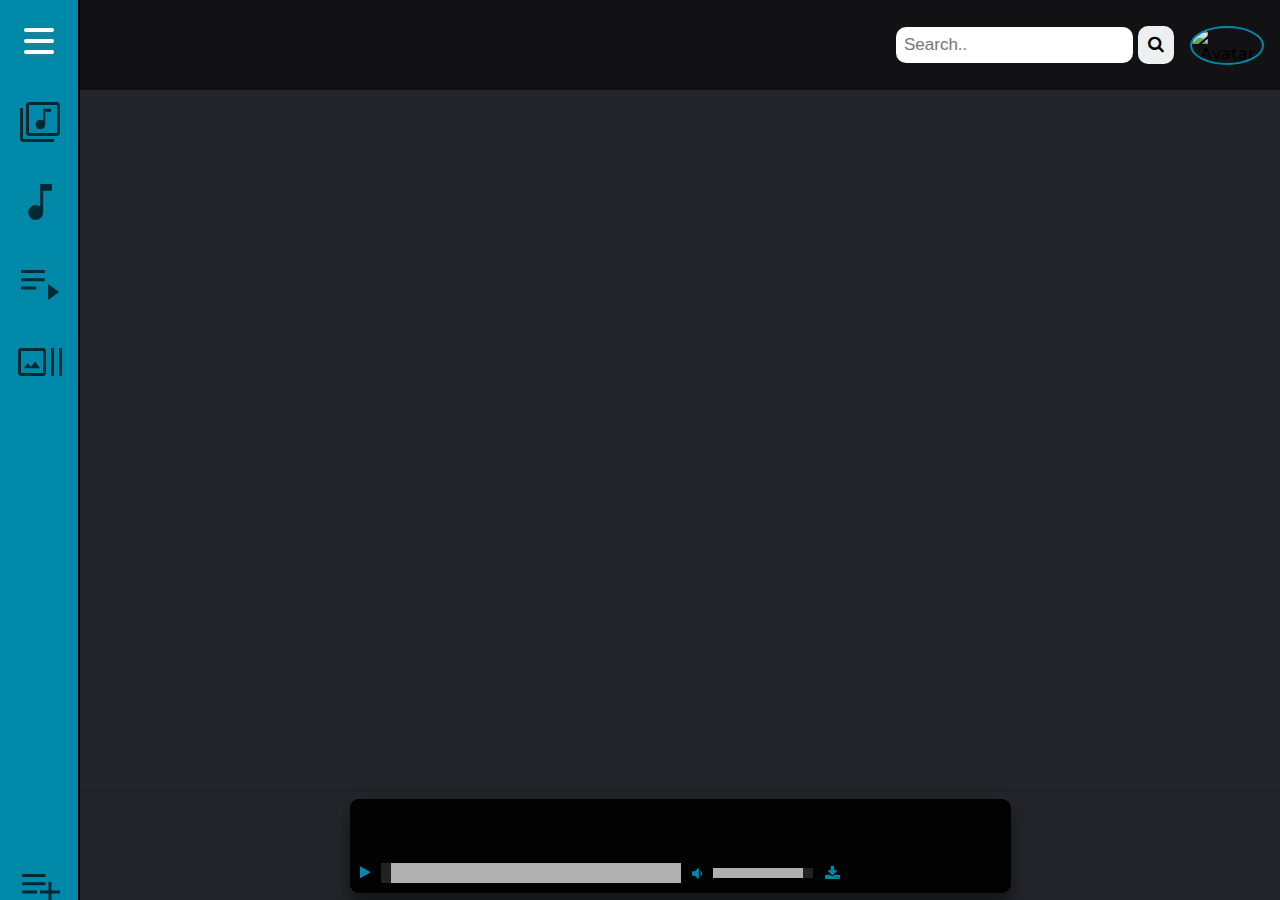
==== index.html @ ca450465 "Beta Version 0.1" ====
<!DOCTYPE html>
<html lang="en">
<head>
    <meta charset="UTF-8">
    <meta http-equiv="X-UA-Compatible" content="IE=edge">
    <meta name="viewport" content="width=device-width, initial-scale=1.0">
    <link rel="stylesheet" href="https://cdnjs.cloudflare.com/ajax/libs/font-awesome/4.7.0/css/font-awesome.min.css">
    <!-- <link href="https://fonts.googleapis.com/icon?family=Material+Icons"rel="stylesheet"> -->
    <link rel="stylesheet" href="https://fonts.googleapis.com/css2?family=Material+Symbols+Outlined:opsz,wght,FILL,GRAD@48,400,0,0" />
    <link rel="stylesheet" href="scss/player.css">
    <link rel="stylesheet" href="css/album.css">
    <link rel="stylesheet" href="css/playlist.css">
    <link rel="stylesheet" href="css/track.css">
    <link rel="stylesheet" href="css/form.css">
    <link rel="stylesheet" href="css/style.css">
    
    <title>Document</title>
    <script src="https://code.jquery.com/jquery-3.6.0.min.js"></script> 
    <script src="//ajax.googleapis.com/ajax/libs/jquery/2.0.3/jquery.min.js"></script>
</head>
<body>
    <header>
        <div class="search-container">
            <form action="" class="search-bar">
                <input type="text" placeholder="Search.." name="search" id="search">
                <button id="search_tracks" type="submit"><i class="fa fa-search"></i></button>
            </form>
        </div>
        
        <!-- </nav> -->
        <div class="avatar-munu">
            <img src="./img/cyberpank.jpg" alt="Avatar" class="avatar">
            
            <div class="dropdown-content">
                <a href="./html/login.html">Login</a>
                <a href="./html/sign_in.html">Sing In</a>
            </div>
              
            
        </div>
        
    </header>
    <nav class="navbar-vrt" id="navbar-width">
        <ul class="navbar-vrt-nav">
            <div class="menu-btn">
                <div class="menu-btn__burger"></div>
            </div>
           
            <li class="nav-item" id="album">
                <a href="#" class="nav-link">
                    <svg 
                    xmlns="http://www.w3.org/2000/svg" 
                    height="48" width="48">
                    <path
                    fill="currentColor" 
                    d="M24.3 31.35q2.05 0 3.5-1.425 1.45-1.425 1.45-3.475v-12.6h5.8v-3h-7.8V22.7q-.55-.45-1.325-.7-.775-.25-1.625-.25-1.95 0-3.3 1.375-1.35 1.375-1.35 3.325 0 2 1.35 3.45 1.35 1.45 3.3 1.45ZM13 38q-1.2 0-2.1-.9-.9-.9-.9-2.1V7q0-1.2.9-2.1.9-.9 2.1-.9h28q1.2 0 2.1.9.9.9.9 2.1v28q0 1.2-.9 2.1-.9.9-2.1.9Zm0-3h28V7H13v28Zm-6 9q-1.2 0-2.1-.9Q4 42.2 4 41V10h3v31h31v3Zm6-37v28V7Z"/>
                    </svg>
                    <span class="link-text">Albums</span> 
                </a>
            </li> 
            <li class="nav-item" id="track">
                <a href="#" class="nav-link">
                    <svg 
                    xmlns="http://www.w3.org/2000/svg" 
                    height="48" 
                    width="48">
                    <path fill="currentColor" d="M19.65 42q-3.15 0-5.325-2.175Q12.15 37.65 12.15 34.5q0-3.15 2.175-5.325Q16.5 27 19.65 27q1.4 0 2.525.4t1.975 1.1V6h11.7v6.75h-8.7V34.5q0 3.15-2.175 5.325Q22.8 42 19.65 42Z"/>
                    </svg>
                    <span class="link-text">Tracks</span>
                </a>
            </li>
            <li class="nav-item" id="playlist">
                <a href="#" class="nav-link">
                    
                    <svg xmlns="http://www.w3.org/2000/svg" height="48" width="48">
                    <path fill="currentColor" d="M5 31.5v-3h15.3v3Zm0-8.25v-3h23.65v3ZM5 15v-3h23.65v3Zm27.1 27V25.9L43 33.95Z"/></svg> 
             
                    <span class="link-text">Playlists</span>
                
                </a>
            </li>
            <li class="nav-item" id="genre">
                <a href="#" class="nav-link">
                    <svg 
                    xmlns="http://www.w3.org/2000/svg" 
                    height="48"
                     width="48">
                     <path
                     fill="currentColor" 
                     d="M5 38q-1.2 0-2.1-.9Q2 36.2 2 35V13q0-1.2.9-2.1.9-.9 2.1-.9h22q1.2 0 2.1.9.9.9.9 2.1v22q0 1.2-.9 2.1-.9.9-2.1.9Zm0-3h22V13H5v22Zm2.8-4.85h16.25l-5-6.65L14.8 29l-3-4.1ZM35 38V10h3v28Zm8 0V10h3v28ZM5 35V13v22Z"/>
                    </svg>
                    <span class="link-text">Genres</span>
                </a>
            </li>
            <li class="item-option">
                <div class="content-option">
                      
                    <span class="material-symbols-outlined" id="albumForm"> 
                        library_music
                     </span>
                     <span class="material-symbols-outlined" id="trackForm">
                        music_note
                     </span>
                     <span class="material-symbols-outlined" id="playlistForm">
                         playlist_play
                     </span>
                     <span class="material-symbols-outlined" id="genresForm">
                        art_track
                    </span>
                     
                 </div>
            </li>
            <li class="nav-item">
                <div class="option-content-mobile">
                    <span class="material-symbols-outlined" id="albumFormMobile">
                        library_music
                     </span>
                     <span class="material-symbols-outlined" id="trackFormMobile">
                        music_note
                     </span>
                     <span class="material-symbols-outlined" id="playlistFormMobile">
                         playlist_play
                     </span>
                     <span class="material-symbols-outlined" id="genresFormMobile">
                        art_track
                    </span>
                </div>
                <a href="#" class="nav-link nav-link-last">
                    <svg class="option-btn" id="option" xmlns="http://www.w3.org/2000/svg" height="48" width="48">
                    <path fill="currentColor"
                    d="M6 31.5v-3h15v3Zm0-8.25v-3h23.5v3ZM6 15v-3h23.5v3Zm26.5 25v-8.5H24v-3h8.5V20h3v8.5H44v3h-8.5V40Z"/>
                    </svg>
                   
                     <span class="link-text">add yours</span> 
                </a>
            </li>
        </ul>
    </nav>

    <main id="main">
        <div id="contents" style="width: 100%; height: 100%"></div> 
    </main>


    <footer>
        <div class="cover-footer">
            <img src="./img/cyberpank.jpg" alt="" class="cover">
        </div>
        <div class="test">
            <audio controls id="audio">
                <source src="" type="audio/mpeg" id="source">
            <!-- Your browser does not support the audio element. -->
            </audio>
            <div class="audio-player">
                <canvas height="50" width="480"></canvas>
                <div class="controls">
                    <button class="play-pause"><i class="fa fa-play"></i>
                        <!-- play_arrow -->
                        
                    </button>
                    <input type="range" class="seekbar"></input>
                    <i class="fa fa-volume-down white"></i>
                    <input type="range" class="volume"></input>
                    <i class="fa fa-download white"></i>
                </div>
            </div>
            <div class="name-album-text">
                <ul>
                    <li id="scroll-text">
                        Track Name <br>
                        Track Album sdfsd
                    </li>
                </ul>
                  
            </div>
          
        </div> 
        
    </footer>
    <script src="./js/track.js"></script>
    <script src="./js/player.js"></script>
    <script src="./js/album.js"></script>
    <script src="./js/genres.js"></script>
    <script src="./index.js"></script> 
</body>
</html>
---- scss/player.css ----
.cover-footer {
  width: 98px;
  height: 96px;
  margin-right: 1rem;
  display: flex;
  justify-content: center;
  align-items: center;
  display: none;
}

.test {
  display: flex;
  justify-content: center;

  align-items: center;
  background: #020202;
  border-radius: 9px;
  box-shadow: 0 14px 28px rgba(0, 0, 0, 0.25), 0 10px 10px rgba(0, 0, 0, 0.22);
}

footer  span {
  font-size: 20px;
  color: white;
  background: #020202;
  /* height: 98px; */


}
.cover-footer .cover {
  width: 100%;
  height: 100%;
  border-radius: 9px;
  border: 2px solid rgba(146, 146, 148, 0.7);
}

.seekbar {
  -webkit-appearance: none;
  width: 300px;
  background: transparent;
}

.seekbar::-webkit-slider-thumb {
  -webkit-appearance: none;
}

.seekbar:focus {
  outline: none;
}

.seekbar::-webkit-slider-thumb {
  -webkit-appearance: none;
  height: 20px;
  width: 10px;
  background: #222;
  cursor: pointer;
}

.seekbar::-moz-range-thumb {
  height: 20px;
  width: 10px;
  background: #222;
  cursor: pointer;
}

.seekbar::-webkit-slider-runnable-track {
  height: 20px;
  width: 100%;
  background: #B0B0B0;
  cursor: pointer;
}

.seekbar:focus::-webkit-slider-runnable-track {
  background: #B0B0B0;
}

.seekbar::-moz-range-track {
  height: 20px;
  width: 100%;
  background: #B0B0B0;
  cursor: pointer;
}

.volume {
  -webkit-appearance: none;
  width: 100px;
  background: transparent;
}

.volume::-webkit-slider-thumb {
  -webkit-appearance: none;
}

.volume:focus {
  outline: none;
}

.volume::-webkit-slider-thumb {
  -webkit-appearance: none;
  height: 10px;
  width: 10px;
  background: #222;
  cursor: pointer;
}

.volume::-moz-range-thumb {
  height: 10px;
  width: 10px;
  background: #222;
  cursor: pointer;
}

.volume::-webkit-slider-runnable-track {
  width: 100%;
  height: 10px;
  cursor: pointer;
  background: #B0B0B0;
}

.volume:focus::-webkit-slider-runnable-track {
  background: #B0B0B0;
}

.volume::-moz-range-track {
  width: 100%;
  height: 10px;
  cursor: pointer;
  background: rgb(0, 136, 169);
}

audio {
  display: none;
}

.play-pause {
  border: none;
  background: transparent;
  color: rgb(0, 136, 169);
  outline: none;
  cursor: pointer;
  display: inline-flex;
  align-items: center;
  justify-content: center;
}

.controls {
  width: 480px;
  display: flex;
  flex-direction: row;
  align-items: center;
  justify-content: space-between;
}

.audio-player {
  background: #020202;
  padding: 10px;
  border-radius: 9px; 
  /* box-shadow: 0 14px 28px rgba(0, 0, 0, 0.25), 0 10px 10px rgba(0, 0, 0, 0.22);  */
}
.white {
  color: rgb(0, 136, 169);
  cursor: pointer;
}

.name-album-text {
  text-align: center;
  color: white;
}
.name-album-text ul {
  list-style: none;
  text-align: center;
  overflow: hidden;
}
#scroll-text {
  padding: 5px;
  text-shadow: 2px 2px 4px rgb(0, 136, 169);
  /* max-width: 150px;
  white-space: nowrap; */
   /* text-shadow: 2px 2px 4px rgba(255, 255, 255, 0.5);  */

  /* animation properties */
  -moz-transform: translateX(100%);
  -webkit-transform: translateX(100%);
  transform: translateX(100%);
  
  -moz-animation: my-animation 13s linear infinite;
  -webkit-animation: my-animation 13s linear infinite;
  animation: my-animation 13s linear infinite;
}

/* for Firefox */
@-moz-keyframes my-animation {
  from { -moz-transform: translateX(100%); }
  to { -moz-transform: translateX(-100%); }
}

/* for Chrome */
@-webkit-keyframes my-animation {
  from { -webkit-transform: translateX(100%); }
  to { -webkit-transform: translateX(-100%); }
}

@keyframes my-animation {
  from {
    -moz-transform: translateX(100%);
    -webkit-transform: translateX(100%);
    transform: translateX(100%);
  }
  to {
    -moz-transform: translateX(-100%);
    -webkit-transform: translateX(-100%);
    transform: translateX(-100%);
  }
}
---- css/album.css ----
/**************************** flip card container - album **********************************/
.album-main-container {
    display: flex;
    flex-wrap: wrap;
    align-items: center;
    justify-content: center;
    width: 100%;
    height: 100%;
}
.maincontainer {
    position: relative;
    width: 400px;
    /* max-width: 300px; */
    height: 550px;
    margin: 1rem;
    

}

.thecard{
    position: absolute;
    width: 100%;
    height: 100%;
    transform-style: preserve-3d;
    transition: all 0.5s ease;
   

}
.thecard-rotate {
    transform: rotateY(180deg);
}

.thefront {
    position: absolute;
    width: 100%;
    height: 100%;
    /* padding: 8px; */
    backface-visibility: hidden;
    /* background: var(--text-primary); */
    background: rgba(0, 0, 0, 0.5);
    color: #333;
    text-align: center;
    border-radius: 20px;
    font-size: 18px;
    color: var(--text-primary);
}
.thefront ul {
    padding: 0;
    margin: 0;
    height: 47%;
    list-style: none;
    display: flex;
    flex-direction: column;
    align-items: center;
    justify-content: space-around;

}

.thefront .name {padding: 10px;}

.thefront > img {
    width: 100%;
    border-radius: 12px;
    height: 277px;
    object-fit: cover;
    border-bottom-left-radius: 0;
    border-bottom-right-radius: 0;
}
.thefront button {
    border: 0px;
    border-radius: 10px;
    background: #0077ff;
    font-size: 1rem;
    padding: 10px;
    cursor: pointer;
    color: #e0efff;  
}



.theback .btn-container {
    display: flex;
    justify-content: center;
    align-items: center;
    height: 11%;
    border-top: 2px solid rgba(0, 0, 0, 0.1);
    /* background: var(--text-primary); */
   
}
.theback button {
    display: block;
    border: 0;
    border-radius: 10px;
    background: #0077ff;
    font-size: 17px;
    padding: 10px;
    cursor: pointer;
    /* color: #e0efff; */
    color: var(--text-primary);
  
  
    
}

.theback {
    position: absolute;
    width: 100%;
    height: 100%;
    backface-visibility: hidden;
    /* background: #fafafa; */
    background-color: rgba(0, 0, 0, 0.7);
    /* color: #333; */
    transform: rotateY(180deg);
    /* text-align: center; */
    border-radius: 20px; 
    font-size: 1rem;

}


.card_flip {
    position: absolute;
    /* background-color: rgba(0, 0, 0, 0.8); */
    width: 100%;
    height: 100%;
    
    /* border-radius: 2px; */
  
    /* border: 3px solid rgba(0, 0, 0, 0.5); */
    
}
.card_flip ul {
    list-style: none;
    /* color: #000000; */
    height: 89%;
    overflow-y: scroll;
    
}

.card_flip > ul > li {
    display: flex; 
    justify-content: space-evenly;
    align-items: center;
    width: 100%;
    padding: 10px;
    cursor: pointer;
 
    
   
}
.tag-album {
    /* width: 1rem;
    max-height: 5px; */
    padding: 4px 8px;
    border: 1px solid #0077ff; 
    border-radius: 50px;
    font-size: 12px;
    font-weight: 600;
    color: #0077ff;
}
#search_album:hover {
   
    outline: 0px; 
}
#btn-album-search{
    background-color: #0077ff;
}

.card_flip > ul > li:hover {
    /* filter: grayscale(0%) opacity(1); */
    /* background: var(--bg-primary);
    color: var(--text-primary); */
    background: rgba(0, 0, 0, 0.2);
}

.card_flip > ul > li > span {
    margin-left: 2rem;
    width: 210px;
    white-space: nowrap;
    text-overflow: ellipsis;
    overflow: hidden; 
}
.card_flip ul::-webkit-scrollbar{
    width:0.35rem;
    height: 2em;
    /* height: 50px; */
    margin-right: 10px;
}

.card_flip ul::-webkit-scrollbar-button{
    height: 12px;
}

.card_flip ul::-webkit-scrollbar-thumb{
    box-shadow: inset 0 0 5px rgba(0, 0, 0, 0.5);
    background:  #0077ff;
    border-radius: 10px;
}
.card_flip ul::-webkit-scrollbar-track{
    background: rgba(0, 0, 0, 0.5);
    border-radius: 10px;
    /* height: 100px; */
}

/* @media only screen and (max-width: 700px) {
    .album-main-container {justify-content: center;}

}
 */
---- css/playlist.css ----
.playlist {
    width: 100%;
    height: 100%; 
    display: flex;
    flex-direction: column;
    justify-content: center; 
    align-items: center;
}
#playlist-main{
    display: flex;
    align-items: center;
    justify-content: center;
    flex-wrap: wrap;
    width: 100%;
    height: 100%;
}
#select_genre{
    display: none;
}
.option-genre{
   
    font-size: 1rem;
    color: rgba(0, 0, 0, 0.7);
    background-color: white;
    border: 0;
    padding: 8px 16px;
}
/* .option-genre:hover{
   background-color: rgba(0, 0, 0, 0.5);
} */
.main-item {
    width: 300px;
    height: 400px;
    border-radius: 10px;
    text-align: center;
    margin: 2rem;
    cursor: pointer;
}
.main-item > img {
    width: 100%;
    height: 100%;
    border-radius: 10px;
    object-fit: cover;
}
.main-item > span {
    font-size: 20px;
}
.main-item > a {
    display: none;
}
.container-playlist {
    /* margin-top: 3rem; */
    text-align: center;
    width: 100%;
    height: 87%;
   
}

.playlist-content {
    margin-top: 1rem;
    border-radius: 10px;
    width: 100%;
    height: 100%; 
    display: flex;
    justify-content: center;

}
.container-playlist .playlist-name {
    font-size: 2rem;
    color: #0077ff;
}

.playlist-cover {
    width: 50px;
    height: 50px;
    margin-right: 5rem;
    /* background: url("/img/cyberpank.jpg") center center/cover no-repeat;  */
}
 .playlist-cover img {
    /* padding: 10px; */
    width: 100%;
    height: 100%;
    /* border-radius: 10px; */
}
.li-cov-icon {
     /* display: inline; 
    height: 50px;
    width: 100px; */
    display:flex;
    align-items:center;
    justify-content:center;
}  


.playlist-item {
    
    /* width: 400px;
    height: 400px; */
    width: 100%;
    height: 100%;
    border-radius: 4px;  
    background-color:  rgba(0, 0, 0, 0.7); 
} 

.playlist-item > ul {
    
    list-style: none;
    overflow-y: scroll;
    width: 100%;
    height: 100%;
    text-align: center;  
}

.playlist-item > ul > li {
    /* display: block; */
    display: flex;
    justify-content: space-evenly;
    align-items: center;    
    padding: 10px;
    width: 100%; 
    cursor: pointer;
}

.playlist-item > ul > li:hover { background: rgba(0, 0, 0, 0.2);}
.playlist-item > ul > li > span {
    margin-left: 1rem;
    width: 300px;
    white-space: nowrap;
    text-overflow: ellipsis;
    overflow: hidden;   
}

.playlist-item > ul > li > i {margin-left: 3rem;}


.playlist-item > ul::-webkit-scrollbar{
    width:0.35rem;
    margin-right: 10px;
}

.playlist-item > ul::-webkit-scrollbar-thumb{
    box-shadow: inset 0 0 5px rgba(0, 0, 0, 0.5); 
    background: #0077ff;
    border-radius: 10px;
}
.playlist-item > ul::-webkit-scrollbar-track{
    background: rgba(0, 0, 0, 0.5);
    border-radius: 10px;
}
.select {
    position: relative;
    min-width: 300px;
  }
  .select svg {
    position: absolute;
    right: 12px;
    top: calc(50% - 3px);
    width: 10px;
    height: 6px;
    stroke-width: 2px;
    stroke: #9098a9;
    fill: none;
    stroke-linecap: round;
    stroke-linejoin: round;
    pointer-events: none;
  }
  .select select {
    -webkit-appearance: none;
    padding: 7px 40px 7px 12px;
    width: 100%;
    border: 1px solid #e8eaed;
    border-radius: 5px;
    background: #fff;
    box-shadow: 0 1px 3px -2px #9098a9;
    cursor: pointer;
    font-family: inherit;
    font-size: 16px;
    transition: all 150ms ease;
  }
  .select select:required:invalid {
    color: #5a667f;
    margin-bottom: 5px;
  }
  .select select option {
    color: #223254;
  }
  .select select option[value=""][disabled] {
    display: none;
  }
  .select select:focus {
    outline: none;
    border-color: #07f;
    box-shadow: 0 0 0 2px rgba(0,119,255,0.2);
  }
  .select select:hover + svg {
    stroke: #07f;
  }
  .sprites {
    position: absolute;
    width: 0;
    height: 0;
    pointer-events: none;
    user-select: none;
  }
@media only screen and (max-width: 845px) {
    #playlist-main{justify-content: center;}
    .playlist-item > ul > li > span { width: 250px;}
    .playlist-item{width: 95%;}
    .playlist-cover{margin-right: 2rem;} 
    .playlist-item > ul > li > i {margin-left: 2rem;}  
} 
/* @media only screen and (max-width: 1352px) {
    /* .container-playlist {
        width: 1000px;
        height: 640px;
    }   
} */
---- css/track.css ----
/****************** track list  ******************/
#track-main {
  width: 100%;
  height: 100%;
  display: flex;
  flex-wrap: wrap;
  margin-left: 1rem;
  margin-top: 1rem;
  /* justify-content: space-around; */
}
#container-track {
    width: 300px;
    /* height: 250px; */
    max-width: 300px;
    
    /* Center the container in middle on horizontal axis */
     /* margin-top: 0.5rem;
    margin-right: 0.5rem;  */
    padding: 1rem;
    
    
  }
.container {
    width: 300px;
    max-width: 300px;
    /* max-height: 331px; */
    /* Center the container in middle on horizontal axis */
    margin: 1rem;
    /* background: rgba(0, 0, 0, 0.5); */
  }
.card {
    /* Change background color */
    max-height: 331px;
    background-color: rgba(0, 0, 0, 0.7);
    border-radius: 12px;
    text-align: center;
    box-shadow: 0 4px 8px 0 rgba(0, 0, 0, 0.12), 0 6px 20px 0 rgba(0, 0, 0, 0.19);
  }

.card img {
    width: 100%;
    border-radius: 12px;
    height: 214px;
    object-fit: cover;
    border-bottom-left-radius: 0;
    border-bottom-right-radius: 0;
}

/* Style div elements that have class equal to tag */
.tag {
    display: block;
    overflow: hidden;
    width: 268;
    white-space: nowrap;
    text-overflow: ellipsis;
    /* width: 1rem;
    max-height: 5px; */
    padding: 4px 8px;
    /* border: 1px solid #0077ff; */
    border-radius: 50px;
    font-size: 12px;
    font-weight: 600;
    color: #0077ff;
}
  /* Style button element */
  .card ul {
    list-style: none;
    margin: 0;
    padding: 0;
    display: flex;
    justify-content: center;
    align-items: center;
    margin-top: 1rem;
  }
  .card .play {
    border: none;
    padding: 12px 24px;
    /* border-radius: 50px; */
    font-weight: 600;
    color: #0077ff;
    background: transparent; 
    /* Button is inline-block element by default, it need to have block display for margin: 0 auto; to work */
    margin: 0 auto;
    display: block;
    /* Button is a clickable element, therefore it should have a pointer cursor */
    cursor: pointer;
  }
   .card .like i{
    line-height: 30px;
    text-align: center;
    font-size: 23px;
    color: #0077ff
    
}

.card .like {
    border: none;
    padding: 12px 24px;
    /* border-radius: 100%; */
    background: transparent;
    font-weight: 600;
    color: transparent;
    /* background-color: white; */
    /* Button is inline-block element by default, it need to have block display for margin: 0 auto; to work */
    margin: 0 auto;
    display: block;
    /* Button is a clickable element, therefore it should have a pointer cursor */
    cursor: pointer;
  }

.like-up {
    color: red;
}
  
  .card__details {
    /* Add space around the details */
    padding: 16px 8px 8px 8px; 
    max-width: 268px;
    max-height: 114px;
  }

.play-icon {
    line-height: 30px;
    text-align: center;
    font-size: 23px;
    color: #0077ff 
} 

@media only screen and (max-width: 700px) {
  #track-main  {
    justify-content: center;
    align-items: center;

    /* justify-content: space-around; */
  }

}
---- css/form.css ----
.input-text, #albumArtist, #albumName,  select, textarea {
  width: 100%;
  padding: 12px;
  border: 1px solid #ccc;
  border-radius: 4px;
  box-sizing: border-box;
  margin-top: 6px;
  margin-bottom: 16px;
  resize: vertical;
  outline: none;
}
.input-text:hover, #country:hover {
  outline: 2px solid #04AA6D; 
}

input[type=submit] {
  background-color: #04AA6D;
  color: white;
  padding: 12px 20px;
  border: none;
  border-radius: 4px;
  cursor: pointer;
  margin-right: auto;
}

input[type=submit]:hover {
  background-color: #45a049;
}

.container-form {
  width: 40rem;
  border-radius: 5px;
  background-color: rgba(36, 37, 42, 1); ;
  padding: 20px;
}
h3 {
  margin-bottom: 10px;
  text-align: center; 
  color: #04AA6D;}

.image-upload{
    /* height: 200px; */
    width: 100%;
    display: flex;
    align-items: center;
    justify-content: center; 
    /* background-color: white; */
    margin-top: 12px;
    margin-bottom: 12px;
}
#previewImg {
    /* display: block; */
    border-radius: 4px;
    object-fit: cover;
    /* margin-bottom: 1rem;
    margin-top: 1rem; */
    cursor: pointer;
    /* background-color: white; */

    

}

#file-track {
  background-color: white; 
  margin-left: auto;
  padding: 10px;
  border-radius: 4px;
  color: black;
  
}
#file-track:hover {
  outline: 2px solid #04AA6D; 
}
.autosave-message {
  text-align: right;
  color: greenyellow
}
.autosave-message-saving {
  color: #999999;
}
 
@media only screen and (max-width: 700px) {
  .container-form {
    width: 30rem;
  }

}
---- css/style.css ----
@import url('https://fonts.googleapis.com/css2?family=Montserrat:wght@500&family=Old+Standard+TT&family=Press+Start+2P&display=swap');
:root {
    --text-primary: #edf0f1;
    /* --bg-primary: #24252A;  */
    --bg-primary: 	rgba(36, 37, 42, 1); 
    --bg-secondary: #6649b8;
    --transition-speed: 600ms;
    --blue-primary:  rgba(0, 136, 169, 1);
    --blu-secondary: #0077ff;
}
* {
    box-sizing: border-box;
    margin: 0;
    padding: 0;
}

body {
    font-family: "Montserrat", sans-serif;
    display: flex;
    flex-direction: column;
    font-weight: 500;
    height:100vh;
    width:100vw;
    background-color: var(--bg-primary);
    overflow-y: hidden;  
}
/*********************************** Main content style   ********************************/
main {
    margin-left: 5rem;
    color: #fff;
    /* width: 95%;  */
    height: 79%; 
    overflow-y: scroll;
    box-shadow: 0 -3px 0 0 rgba(0, 0, 0, 0.1);
}
main::-webkit-scrollbar{
    width:0.45rem;
    margin-right: 10px;

}
main::-webkit-scrollbar-thumb{
    background: var(--blue-primary);
    border-radius: 10px;
}
main::-webkit-scrollbar-track{
    background: #24252A;
    border-radius: 10px;
}
main #contents {
    display: flex;
    justify-content: center;
    align-items: center;
    flex-wrap: wrap;
}

 .nav_links a, .nav_links button {
    font-family: "Montserrat", sans-serif;
    font-weight: 500;
    font-size: 16px;
    color: #edf0f1;
    text-decoration: none;
}

header {
    display: flex;
    justify-content: flex-end;
    /* margin-top:auto;  */
    align-items: center;
    padding: 1rem 1rem;
    margin-left: 5rem;
    /* background: rgba(0, 0, 0, 0.5); */
    background: rgba(0, 0, 0, 0.5);
    /* /border-bottom: 2px solid rgba(0, 0, 0, 0.4); */ 
    /* box-shadow: 0 0 0 3px rgba(0, 0, 0, 0.1); */
  
         
}
    
   



footer {
    margin-left: 5rem;
    background-color: transparent;
    height: 110px;
    display: flex;
    align-items: center;
    position: sticky;
    z-index: auto;
    box-shadow: 0 -2px 0 0 rgba(0, 0, 0, 0.1); /* Border top */
}

.menu-btn {
    position: relative;
    display: flex;
    justify-content: center;
    align-items: center;
    cursor: pointer;
    margin-right: auto;
    width: 50px;
    min-height: 50px;
    transition: all .5s ease-in-out;
    border-radius: 5px;
    margin: 1rem 0.6rem;
    /* border: 3px solid #fff; */
}
.menu-btn:hover{
    background: var(--bg-primary);
    border-radius: 5px;
}



.menu-btn__burger {
    width: 30px;
    height: 4px;
    background: #fff;
    border-radius: 5px;
    box-shadow: 0 2px 5px rgba(255, 101, 47, .2);
    transition: all .5s ease-in-out;
}

.menu-btn__burger::before,
.menu-btn__burger::after {
    content: '';
    position: absolute;
    width: 30px;
    height: 4px;
    background: #fff;
    border-radius: 5px;
    box-shadow: 0 2px 5px rgba(255, 101, 47, .2);
    transition: all .5s ease-in-out;
}

.menu-btn__burger::before {
    transform: translateY(-11px);
}
.menu-btn__burger::after{
    transform: translateY(11px);
}

/* ANIMATION */
.menu-btn.open .menu-btn__burger {
    transform: translateX(-50px);
    background: transparent;
    box-shadow: none;
}
.menu-btn.open .menu-btn__burger::before {
    transform: rotate(45deg) translate(35px, -35px);
}
.menu-btn.open .menu-btn__burger::after {
    transform: rotate(-45deg) translate(35px, 35px);
}

.search-container {
    display: flex;
    justify-content: flex-end;
    align-items: center;
}

.search-bar {
    width: 100%;
    display: flex;
    align-items: center;
    border-radius: 60px;
    padding: 10px 0px;    
}

.search-bar button img {
    width: 20px;
    height: 20px;
    
}
.search-bar input[type=text] {
    padding: 8px;
    font-size: 17px;
    border-radius: 10px;
    margin-right: 2px;
    border: 0;
    outline: 0;
  }
 .search-bar input[type=text]:hover{
    outline: 3px solid var(--blue-primary);
}

.search-bar button {
    float: right;
     padding: 9px 10px; 
    /* margin-top: 8px;  */
     margin-left: 3px; 
    background: var(--text-primary);
    font-size: 17px;
    border: none;
    cursor: pointer;
    border-radius: 10px;
  }


.search-bar button:hover {
    color: var(--text-primary);
    background-color: var(--blue-primary);

} 
.avatar-munu {
    position: relative; 
    display: inline-block;
    width: 90px;
    text-align: center; 
}
.dropdown-content {
    display: none;
    position: absolute; 
    min-width: 100px;
    z-index: 1;
    background-color: rgba(0,0,0,0.5);
    border-radius: 4px;
  }

.dropdown-content a {
    color: var(--blue-primary);
    padding: 12px 16px;
    text-decoration: none;
    display: block;
    /* transition: 0.5s ease; */
  }
.dropdown-content a:hover {
    background-color: rgba(0,0,0,0.9);
    border-radius: 4px;
}

.avatar-munu:hover .dropdown-content {display: block;}

  
.avatar-munu:hover .avatar {background-color: var(--blu-secondary);}

.avatar {
    margin-left: 1rem;
    border: 2px solid rgba(0, 136, 169, 1);
    cursor: pointer;
    /* transition: all 0.3s ease 0s; */
    vertical-align: middle;
    /* margin-left: 20px; */
    width: 50px;
    height: 50px;
    border-radius: 50%;
}

.avatar:hover {
    border: 2px solid rgba(0, 136, 169, 1);
}


/******************************* Navbar verticali ****************************************/

.navbar-vrt {
    position: fixed;
    background-color: var(--blue-primary);
    transition: width 600ms ease;
    height: 100vh;
    width: 5rem;
    z-index: 2;
    /* border-right: 2px solid;  */
}
.navbar-vrt-nav {
    list-style: none;
    padding: 0;
    margin: 0;
    display: flex;
    flex-direction: column;
    align-items: center;
    height: 100%;
    
    
}
.nav-item {
    width: 100%;
}
/* .nav-item:last-child {
   display: flex;
   flex-direction: column;
   align-items: center;
}  */
/* .test-mobile {
    /* margin-bottom: 3rem; 
    display: flex;
    flex-direction: column;
    justify-content: center;
    align-items: center;
} */

.nav-link {
    display: flex;
    align-items: center;
    height: 5rem;
    color: var(--text-primary);
    text-decoration: none;
    filter: grayscale(100%) opacity(0.7); 
    transition: var(--transition-speed);
}
.nav-item:last-child{
    display: flex;
    flex-direction: column;

}
.nav-link:hover {
    filter: grayscale(0%) opacity(1);
    background: var(--bg-primary);
    color: var(--text-primary);
   
}
.nav-item:hover .nav-link svg {
    color: var(--text-primary);
}
.link-text {
    /* display: none; */
    /* transition: all 0.5s ease; */
    display: inline;
    margin-left: 1rem;
    opacity: 0;
    visibility: hidden;
    transition: visibility 0s, opacity 0.7s linear;
    /* transition: visibility 0s, opacity 700ms ease; */

} 
.link-text-visible {
    /* display: none; */
    /* transition: all 0.5s ease; */
    opacity: 1;
    visibility: visible;
}
/* .nav-link img {
    margin: 1rem;
    min-width: 2rem;
    margin: 0, 1.5rem;
} */
.nav-link svg {
    /* margin: 1rem;  */
    width: 3rem;
    min-width: 3rem; 
    margin: 0 1rem;
}
.nav-link svg {
    color: #000000;
}
.content-option {
    display: flex;
    height: 100%;
    align-items: center;
    justify-content: space-around;
    opacity: 0;
    visibility: hidden;
    transition:visibility 0s, opacity 0.5s linear;
}
.content-option span {
  font-size: 2rem;
  padding: 6px;
  border-radius: 6px;
  /* color: #000000; */
  color: white;
  background: var(--bg-primary);
}
.content-option span:hover{
    /* background: rgba(0, 0, 0, 0.6); */
    cursor: pointer; 
    transition: all 0.5s ease;
} 
.item-option {
    height: 5rem;
    width: 100%;
    margin-top: 400px;
}
.option-open {
    /* transition: all 0.5s ease;  */
    visibility: visible;
    opacity: 1;
    /* display: flex; */
    
}
.nav-link-last {
    transition: all 0.5s ease; 
    /* margin-bottom: 200px;  */
}
.rotate-option{
    transition: all 0.5s ease;
    transform: rotate(360deg);
     
}
.rotate-option-clouse{
    transition: all 0.5s ease;
    transform: rotate(-360deg);     
}


/************************************* Genres  *******************************************/
.genres{
    display: flex;
    justify-content: center;
    align-items: center;
    flex-wrap: wrap;
    width: 100%;
    height: 100%;
}
.genre {
    width: 300px;
    height: 400px;
    border-radius: 10px;
    text-align: center;
    margin: 1rem;
    cursor: pointer;
}
.genre > img {
    width: 100%;
    height: 100%;
    border-radius: 10px;
    object-fit: contain;
}
.genre > span {
    font-size: 20px;
} 
 /********************************* Small screens ****************************************/
@media only screen and (max-width: 700px) {
    .item-option {display: none;}
    /* .content-option {display: none;} */
    .link-text {display: none;}
    .option-content-mobile span {
        font-size: 2rem;
        padding: 6px;
        border-radius: 6px;
        /* color: #000000; */
        color: var(--blue-primary);
        background: black;
      }
     
    .option-content-mobile {
        visibility: hidden;
        opacity: 0; 
        /* margin-left: 80%;*/
        position: fixed;  
        bottom: 5rem; 
        width: 20%;
        height: 200px;
        display: flex;
        flex-direction: column;
        align-items: center;
        justify-content: space-between;
        transition:visibility 0s, opacity 0.5s linear;
        /* z-index: 1; */
        margin-bottom: 8px;  
    } 
    .option-open-mobile {
        visibility: visible;
        opacity: 1;
    }
    header {
        margin: 0;
        justify-content: center;
        padding: 1rem;
    } 
    footer {
        display: none;
        /* bottom: 5rem;*/
        /* margin-bottom: 5rem; */
        margin-left: 0;
        padding: 0;
        justify-content: center; 
    }
    .cover-footer {
        display: none;
    }
    .menu-btn {
        display: none;
    }
    .navbar-vrt {
      bottom: 0;
      width: 100vw;
      height: 5rem;
      border-top: 1px solid rgba(0, 0, 0, 0.9);
    }
  
    .logo {
      display: none;
    }
  
    .navbar-vrt-nav  {
      flex-direction: row;
    }
  
    .nav-link {justify-content: center; }
    /* .nav-link-last {margin-bottom: 0;} */
  
     main {
      margin: 0;
      padding: 0;
      height: 80%;
    } 
  } 
  @media only screen and (min-width: 700px) {
    .navbar-vrt {
      top: 0;
      width: 5rem;
      height: 100vh;
      border-right: 2px solid; 
    }
    footer {justify-content: center;}

    .nav-item:last-child {margin-top: auto;}

    .option-content-mobile {display: none;}
}
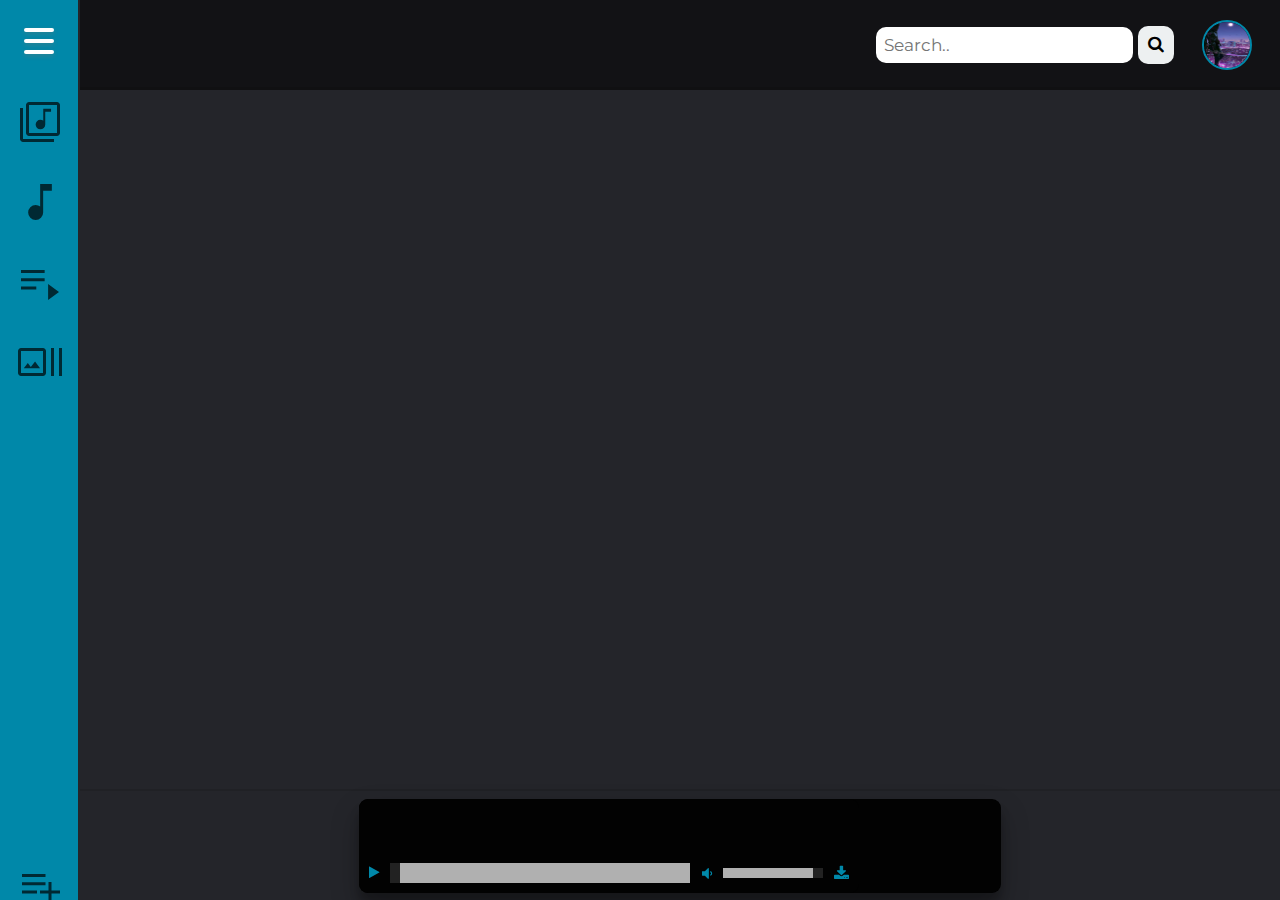
==== commit 6768418a: "Beta Version 0.2" ====
--- a/index.html
+++ b/index.html
@@ -5,7 +5,6 @@
     <meta http-equiv="X-UA-Compatible" content="IE=edge">
     <meta name="viewport" content="width=device-width, initial-scale=1.0">
     <link rel="stylesheet" href="https://cdnjs.cloudflare.com/ajax/libs/font-awesome/4.7.0/css/font-awesome.min.css">
-    <!-- <link href="https://fonts.googleapis.com/icon?family=Material+Icons"rel="stylesheet"> -->
     <link rel="stylesheet" href="https://fonts.googleapis.com/css2?family=Material+Symbols+Outlined:opsz,wght,FILL,GRAD@48,400,0,0" />
     <link rel="stylesheet" href="scss/player.css">
     <link rel="stylesheet" href="css/album.css">
@@ -149,7 +148,6 @@
         <div class="test">
             <audio controls id="audio">
                 <source src="" type="audio/mpeg" id="source">
-            <!-- Your browser does not support the audio element. -->
             </audio>
             <div class="audio-player">
                 <canvas height="50" width="480"></canvas>
@@ -167,15 +165,14 @@
             <div class="name-album-text">
                 <ul>
                     <li id="scroll-text">
-                        Track Name <br>
-                        Track Album sdfsd
+                        Hello,<br>
+                        let's get started.
                     </li>
                 </ul>
                   
             </div>
           
-        </div> 
-        
+        </div>   
     </footer>
     <script src="./js/track.js"></script>
     <script src="./js/player.js"></script>
--- a/css/album.css
+++ b/css/album.css
@@ -10,11 +10,8 @@
 .maincontainer {
     position: relative;
     width: 400px;
-    /* max-width: 300px; */
     height: 550px;
     margin: 1rem;
-    
-
 }
 
 .thecard{
@@ -23,20 +20,15 @@
     height: 100%;
     transform-style: preserve-3d;
     transition: all 0.5s ease;
-   
-
 }
 .thecard-rotate {
     transform: rotateY(180deg);
 }
-
 .thefront {
     position: absolute;
     width: 100%;
     height: 100%;
-    /* padding: 8px; */
     backface-visibility: hidden;
-    /* background: var(--text-primary); */
     background: rgba(0, 0, 0, 0.5);
     color: #333;
     text-align: center;
@@ -95,11 +87,7 @@
     font-size: 17px;
     padding: 10px;
     cursor: pointer;
-    /* color: #e0efff; */
-    color: var(--text-primary);
-  
-  
-    
+    color: var(--text-primary); 
 }
 
 .theback {
@@ -116,25 +104,15 @@
     font-size: 1rem;
 
 }
-
-
 .card_flip {
     position: absolute;
-    /* background-color: rgba(0, 0, 0, 0.8); */
     width: 100%;
     height: 100%;
-    
-    /* border-radius: 2px; */
-  
-    /* border: 3px solid rgba(0, 0, 0, 0.5); */
-    
 }
 .card_flip ul {
     list-style: none;
-    /* color: #000000; */
     height: 89%;
-    overflow-y: scroll;
-    
+    overflow-y: scroll;   
 }
 
 .card_flip > ul > li {
@@ -158,20 +136,27 @@
     font-weight: 600;
     color: #0077ff;
 }
-#search_album:hover {
-   
-    outline: 0px; 
+#search_album {
+    font-family: inherit;
+    font-size: 1rem;
 }
+#search_album:hover {outline: 0px;}
 #btn-album-search{
     background-color: #0077ff;
+    box-sizing: border-box;
+    font-size: 18px;
+    margin-bottom: 5px;
+    margin-top: 6px;
+    margin-bottom: 16px;
+    margin-left: 5px;
+}
+.form-album {
+    display: flex; 
+    align-items: center;
+    justify-content: center;
 }
 
-.card_flip > ul > li:hover {
-    /* filter: grayscale(0%) opacity(1); */
-    /* background: var(--bg-primary);
-    color: var(--text-primary); */
-    background: rgba(0, 0, 0, 0.2);
-}
+.card_flip > ul > li:hover {background: rgba(0, 0, 0, 0.2);}
 
 .card_flip > ul > li > span {
     margin-left: 2rem;
--- a/css/playlist.css
+++ b/css/playlist.css
@@ -10,7 +10,7 @@
 #playlist-main{
     display: flex;
     align-items: center;
-    justify-content: center;
+    justify-content: flex-start;
     flex-wrap: wrap;
     width: 100%;
     height: 100%;
@@ -19,16 +19,13 @@
     display: none;
 }
 .option-genre{
-   
     font-size: 1rem;
     color: rgba(0, 0, 0, 0.7);
     background-color: white;
     border: 0;
     padding: 8px 16px;
 }
-/* .option-genre:hover{
-   background-color: rgba(0, 0, 0, 0.5);
-} */
+
 .main-item {
     width: 300px;
     height: 400px;
@@ -50,11 +47,9 @@
     display: none;
 }
 .container-playlist {
-    /* margin-top: 3rem; */
     text-align: center;
     width: 100%;
     height: 87%;
-   
 }
 
 .playlist-content {
@@ -75,7 +70,6 @@
     width: 50px;
     height: 50px;
     margin-right: 5rem;
-    /* background: url("/img/cyberpank.jpg") center center/cover no-repeat;  */
 }
  .playlist-cover img {
     /* padding: 10px; */
@@ -84,9 +78,6 @@
     /* border-radius: 10px; */
 }
 .li-cov-icon {
-     /* display: inline; 
-    height: 50px;
-    width: 100px; */
     display:flex;
     align-items:center;
     justify-content:center;
@@ -151,6 +142,7 @@
 .select {
     position: relative;
     min-width: 300px;
+    margin-bottom: 6rem;  
   }
   .select svg {
     position: absolute;
@@ -208,7 +200,10 @@
     .playlist-item > ul > li > span { width: 250px;}
     .playlist-item{width: 95%;}
     .playlist-cover{margin-right: 2rem;} 
-    .playlist-item > ul > li > i {margin-left: 2rem;}  
+    .playlist-item > ul > li > i {margin-left: 2rem;}
+    .select {
+        margin-bottom: 39rem;  
+      }  
 } 
 /* @media only screen and (max-width: 1352px) {
     /* .container-playlist {
--- a/css/track.css
+++ b/css/track.css
@@ -6,30 +6,18 @@
   flex-wrap: wrap;
   margin-left: 1rem;
   margin-top: 1rem;
-  /* justify-content: space-around; */
 }
 #container-track {
     width: 300px;
-    /* height: 250px; */
     max-width: 300px;
-    
-    /* Center the container in middle on horizontal axis */
-     /* margin-top: 0.5rem;
-    margin-right: 0.5rem;  */
     padding: 1rem;
-    
-    
   }
 .container {
     width: 300px;
     max-width: 300px;
-    /* max-height: 331px; */
-    /* Center the container in middle on horizontal axis */
     margin: 1rem;
-    /* background: rgba(0, 0, 0, 0.5); */
   }
 .card {
-    /* Change background color */
     max-height: 331px;
     background-color: rgba(0, 0, 0, 0.7);
     border-radius: 12px;
@@ -53,10 +41,7 @@
     width: 268;
     white-space: nowrap;
     text-overflow: ellipsis;
-    /* width: 1rem;
-    max-height: 5px; */
     padding: 4px 8px;
-    /* border: 1px solid #0077ff; */
     border-radius: 50px;
     font-size: 12px;
     font-weight: 600;
@@ -75,14 +60,11 @@
   .card .play {
     border: none;
     padding: 12px 24px;
-    /* border-radius: 50px; */
     font-weight: 600;
     color: #0077ff;
     background: transparent; 
-    /* Button is inline-block element by default, it need to have block display for margin: 0 auto; to work */
     margin: 0 auto;
     display: block;
-    /* Button is a clickable element, therefore it should have a pointer cursor */
     cursor: pointer;
   }
    .card .like i{
@@ -96,15 +78,11 @@
 .card .like {
     border: none;
     padding: 12px 24px;
-    /* border-radius: 100%; */
     background: transparent;
     font-weight: 600;
     color: transparent;
-    /* background-color: white; */
-    /* Button is inline-block element by default, it need to have block display for margin: 0 auto; to work */
     margin: 0 auto;
     display: block;
-    /* Button is a clickable element, therefore it should have a pointer cursor */
     cursor: pointer;
   }
 
--- a/css/form.css
+++ b/css/form.css
@@ -50,16 +50,9 @@
     margin-bottom: 12px;
 }
 #previewImg {
-    /* display: block; */
     border-radius: 4px;
     object-fit: cover;
-    /* margin-bottom: 1rem;
-    margin-top: 1rem; */
     cursor: pointer;
-    /* background-color: white; */
-
-    
-
 }
 
 #file-track {
--- a/css/style.css
+++ b/css/style.css
@@ -31,7 +31,7 @@
     /* width: 95%;  */
     height: 79%; 
     overflow-y: scroll;
-    box-shadow: 0 -3px 0 0 rgba(0, 0, 0, 0.1);
+    box-shadow: 0 -3px 0 0 rgba(0, 0, 0, 0.1); 
 }
 main::-webkit-scrollbar{
     width:0.45rem;
@@ -75,11 +75,6 @@
   
          
 }
-    
-   
-
-
-
 footer {
     margin-left: 5rem;
     background-color: transparent;
@@ -175,6 +170,7 @@
 .search-bar input[type=text] {
     padding: 8px;
     font-size: 17px;
+    font-family: inherit;
     border-radius: 10px;
     margin-right: 2px;
     border: 0;
@@ -255,6 +251,7 @@
 
 .navbar-vrt {
     position: fixed;
+    /* background-color: var(--blue-primary); */
     background-color: var(--blue-primary);
     transition: width 600ms ease;
     height: 100vh;
@@ -459,8 +456,6 @@
     } 
     footer {
         display: none;
-        /* bottom: 5rem;*/
-        /* margin-bottom: 5rem; */
         margin-left: 0;
         padding: 0;
         justify-content: center; 
@@ -487,9 +482,9 @@
     }
   
     .nav-link {justify-content: center; }
-    /* .nav-link-last {margin-bottom: 0;} */
+   
   
-     main {
+    main {
       margin: 0;
       padding: 0;
       height: 80%;
@@ -500,12 +495,10 @@
       top: 0;
       width: 5rem;
       height: 100vh;
-      border-right: 2px solid; 
+      border-right: 2px solid 	rgba(36, 37, 42, 1); 
     }
     footer {justify-content: center;}
-
     .nav-item:last-child {margin-top: auto;}
-
     .option-content-mobile {display: none;}
 }
    
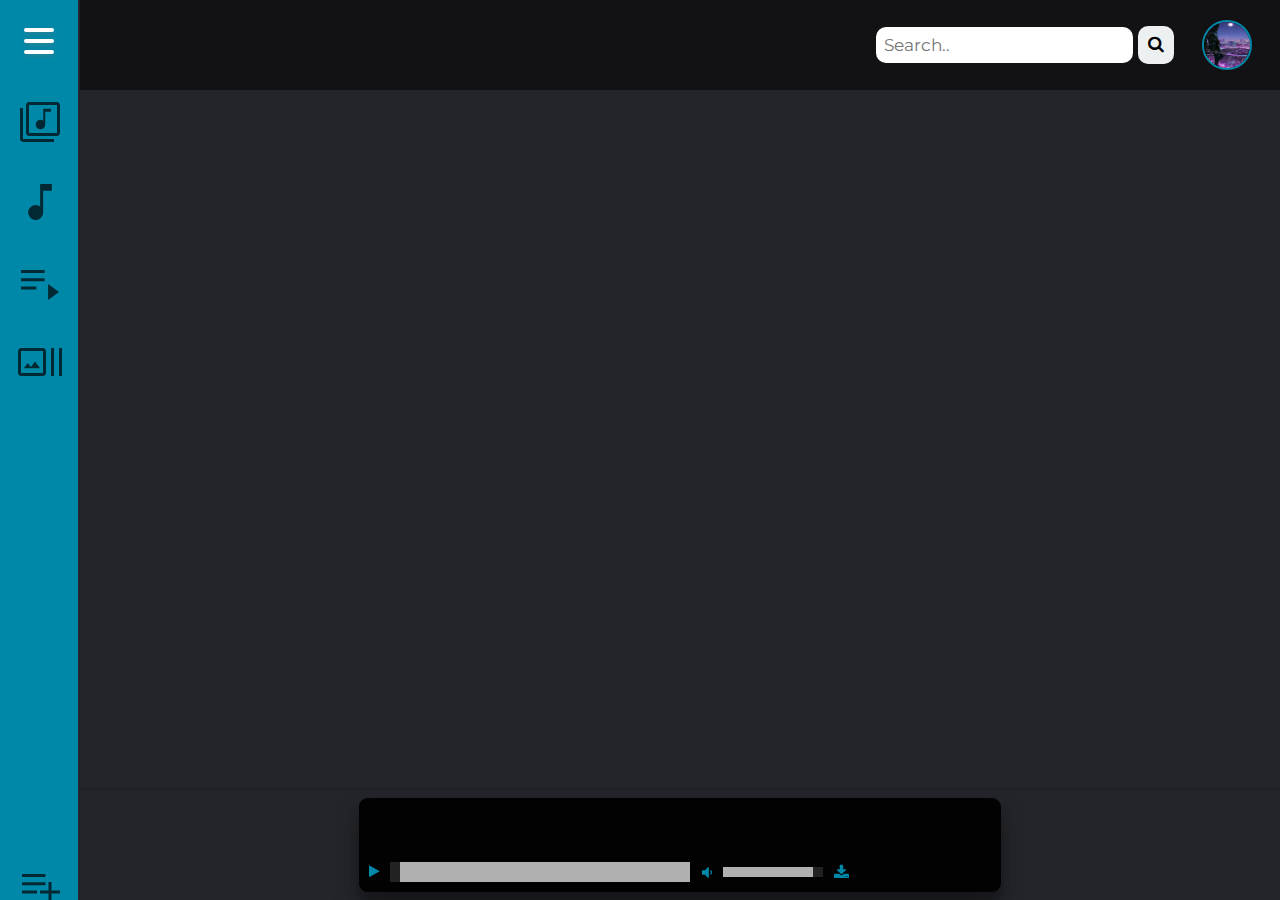
==== commit aa04d74b: "Beta Version 0.3" ====
--- a/index.html
+++ b/index.html
@@ -6,14 +6,15 @@
     <meta name="viewport" content="width=device-width, initial-scale=1.0">
     <link rel="stylesheet" href="https://cdnjs.cloudflare.com/ajax/libs/font-awesome/4.7.0/css/font-awesome.min.css">
     <link rel="stylesheet" href="https://fonts.googleapis.com/css2?family=Material+Symbols+Outlined:opsz,wght,FILL,GRAD@48,400,0,0" />
+    <!-- <link rel="stylesheet" href="css/album.css">
+    <link rel="stylesheet" href="css/playlist.css">
+    <link rel="stylesheet" href="css/track.css"> -->
+    <!-- <link rel="stylesheet" href="css/form.css"> -->
     <link rel="stylesheet" href="scss/player.css">
-    <link rel="stylesheet" href="css/album.css">
-    <link rel="stylesheet" href="css/playlist.css">
-    <link rel="stylesheet" href="css/track.css">
-    <link rel="stylesheet" href="css/form.css">
     <link rel="stylesheet" href="css/style.css">
     
     <title>Document</title>
+    <link rel="shortcut icon" href="#">
     <script src="https://code.jquery.com/jquery-3.6.0.min.js"></script> 
     <script src="//ajax.googleapis.com/ajax/libs/jquery/2.0.3/jquery.min.js"></script>
 </head>
@@ -21,7 +22,7 @@
     <header>
         <div class="search-container">
             <form action="" class="search-bar">
-                <input type="text" placeholder="Search.." name="search" id="search">
+                <input type="text" placeholder="Search.." id="search">
                 <button id="search_tracks" type="submit"><i class="fa fa-search"></i></button>
             </form>
         </div>
@@ -137,7 +138,7 @@
     </nav>
 
     <main id="main">
-        <div id="contents" style="width: 100%; height: 100%"></div> 
+        <div id="contents"></div>  
     </main>
 
 
@@ -174,10 +175,10 @@
           
         </div>   
     </footer>
-    <script src="./js/track.js"></script>
+    <!-- <script src="./js/track.js"></script> -->
+    <!-- <script src="./js/album.js"></script> -->
+    <!-- <script src="./js/genres.js"></script> -->
     <script src="./js/player.js"></script>
-    <script src="./js/album.js"></script>
-    <script src="./js/genres.js"></script>
     <script src="./index.js"></script> 
 </body>
 </html>--- a/css/album.css
+++ b/css/album.css
@@ -1,4 +1,14 @@
 /**************************** flip card container - album **********************************/
+.album-main-search{
+    position: absolute;
+    margin-bottom: 40rem;
+    display: flex;
+    align-items: center;
+    justify-content: center;
+    width: 100%;
+    height: 100%;
+}
+
 .album-main-container {
     display: flex;
     flex-wrap: wrap;
--- a/css/playlist.css
+++ b/css/playlist.css
@@ -1,7 +1,15 @@
-
+#playlist-select {
+    position: absolute;
+    margin-bottom: 40rem;
+    display: flex;
+    align-items: center;
+    justify-content: center;
+    width: 100%;
+    height: 100%;
+}
 .playlist {
     width: 100%;
-    height: 100%; 
+    height: 79vh; 
     display: flex;
     flex-direction: column;
     justify-content: center; 
@@ -49,7 +57,7 @@
 .container-playlist {
     text-align: center;
     width: 100%;
-    height: 87%;
+    height: 97%;
 }
 
 .playlist-content {
@@ -85,19 +93,15 @@
 
 
 .playlist-item {
-    
-    /* width: 400px;
-    height: 400px; */
     width: 100%;
     height: 100%;
     border-radius: 4px;  
-    background-color:  rgba(0, 0, 0, 0.7); 
+    /* background-color:  rgba(0, 0, 0, 0.7);  */
 } 
 
 .playlist-item > ul {
-    
     list-style: none;
-    overflow-y: scroll;
+    /* overflow-y: scroll; */
     width: 100%;
     height: 100%;
     text-align: center;  
@@ -111,9 +115,10 @@
     padding: 10px;
     width: 100%; 
     cursor: pointer;
-}
-
-.playlist-item > ul > li:hover { background: rgba(0, 0, 0, 0.2);}
+    background-color:  rgba(0, 0, 0, 0.7); 
+}
+
+.playlist-item > ul > li:hover { background: rgba(0, 0, 0, 0.5);}
 .playlist-item > ul > li > span {
     margin-left: 1rem;
     width: 300px;
@@ -195,17 +200,15 @@
     pointer-events: none;
     user-select: none;
   }
-@media only screen and (max-width: 845px) {
+/* @media only screen and (max-width: 845px) {
     #playlist-main{justify-content: center;}
     .playlist-item > ul > li > span { width: 250px;}
     .playlist-item{width: 95%;}
     .playlist-cover{margin-right: 2rem;} 
     .playlist-item > ul > li > i {margin-left: 2rem;}
-    .select {
-        margin-bottom: 39rem;  
-      }  
-} 
-/* @media only screen and (max-width: 1352px) {
+    /* .minute-track {display: none;} */
+
+/* @media only screen and (max-width: 1352px) { */
     /* .container-playlist {
         width: 1000px;
         height: 640px;
--- a/css/form.css
+++ b/css/form.css
@@ -73,10 +73,10 @@
 .autosave-message-saving {
   color: #999999;
 }
- 
+/*  
 @media only screen and (max-width: 700px) {
   .container-form {
     width: 30rem;
   }
 
-} +}  */--- a/css/style.css
+++ b/css/style.css
@@ -1,9 +1,13 @@
+@import "playlist.css";
+@import "album.css";
+@import "track.css";
+@import "form.css";
 @import url('https://fonts.googleapis.com/css2?family=Montserrat:wght@500&family=Old+Standard+TT&family=Press+Start+2P&display=swap');
 :root {
     --text-primary: #edf0f1;
     /* --bg-primary: #24252A;  */
     --bg-primary: 	rgba(36, 37, 42, 1); 
-    --bg-secondary: #6649b8;
+    /* --bg-secondary: #6649b8; */
     --transition-speed: 600ms;
     --blue-primary:  rgba(0, 136, 169, 1);
     --blu-secondary: #0077ff;
@@ -27,9 +31,10 @@
 /*********************************** Main content style   ********************************/
 main {
     margin-left: 5rem;
+    margin-top: auto;
     color: #fff;
     /* width: 95%;  */
-    height: 79%; 
+    /* height: 79%;  */
     overflow-y: scroll;
     box-shadow: 0 -3px 0 0 rgba(0, 0, 0, 0.1); 
 }
@@ -51,6 +56,8 @@
     justify-content: center;
     align-items: center;
     flex-wrap: wrap;
+    width: 100%;
+    height: 100%;
 }
 
  .nav_links a, .nav_links button {
@@ -76,6 +83,7 @@
          
 }
 footer {
+    margin-top: 1px;
     margin-left: 5rem;
     background-color: transparent;
     height: 110px;
@@ -273,19 +281,6 @@
 .nav-item {
     width: 100%;
 }
-/* .nav-item:last-child {
-   display: flex;
-   flex-direction: column;
-   align-items: center;
-}  */
-/* .test-mobile {
-    /* margin-bottom: 3rem; 
-    display: flex;
-    flex-direction: column;
-    justify-content: center;
-    align-items: center;
-} */
-
 .nav-link {
     display: flex;
     align-items: center;
@@ -326,11 +321,6 @@
     opacity: 1;
     visibility: visible;
 }
-/* .nav-link img {
-    margin: 1rem;
-    min-width: 2rem;
-    margin: 0, 1.5rem;
-} */
 .nav-link svg {
     /* margin: 1rem;  */
     width: 3rem;
@@ -390,7 +380,7 @@
 
 
 /************************************* Genres  *******************************************/
-.genres{
+.genres-main{
     display: flex;
     justify-content: center;
     align-items: center;
@@ -400,7 +390,7 @@
 }
 .genre {
     width: 300px;
-    height: 400px;
+    /* height: 400px; */
     border-radius: 10px;
     text-align: center;
     margin: 1rem;
@@ -428,7 +418,6 @@
         color: var(--blue-primary);
         background: black;
       }
-     
     .option-content-mobile {
         visibility: hidden;
         opacity: 0; 
@@ -452,7 +441,7 @@
     header {
         margin: 0;
         justify-content: center;
-        padding: 1rem;
+        padding: 0.3rem;
     } 
     footer {
         display: none;
@@ -469,7 +458,7 @@
     .navbar-vrt {
       bottom: 0;
       width: 100vw;
-      height: 5rem;
+      height: 4rem;
       border-top: 1px solid rgba(0, 0, 0, 0.9);
     }
   
@@ -479,16 +468,27 @@
   
     .navbar-vrt-nav  {
       flex-direction: row;
-    }
-  
+    } 
     .nav-link {justify-content: center; }
-   
-  
     main {
       margin: 0;
       padding: 0;
-      height: 80%;
-    } 
+      /* height: 79%; */
+    }
+    .minute-track {display: none;}
+    #playlist-main{justify-content: center;}
+    .playlist-item > ul > li > span { width: 250px;}
+    .playlist-item{width: 100%;}
+    .playlist-cover{margin-right: 2rem;} 
+    .playlist-item > ul > li > i {margin-left: 2rem;}
+    .playlist {height: 85vh;}
+    .container-form {width: 30rem;}
+
+    #track-main  {
+        justify-content: center;
+        align-items: center;
+    }
+    
   } 
   @media only screen and (min-width: 700px) {
     .navbar-vrt {
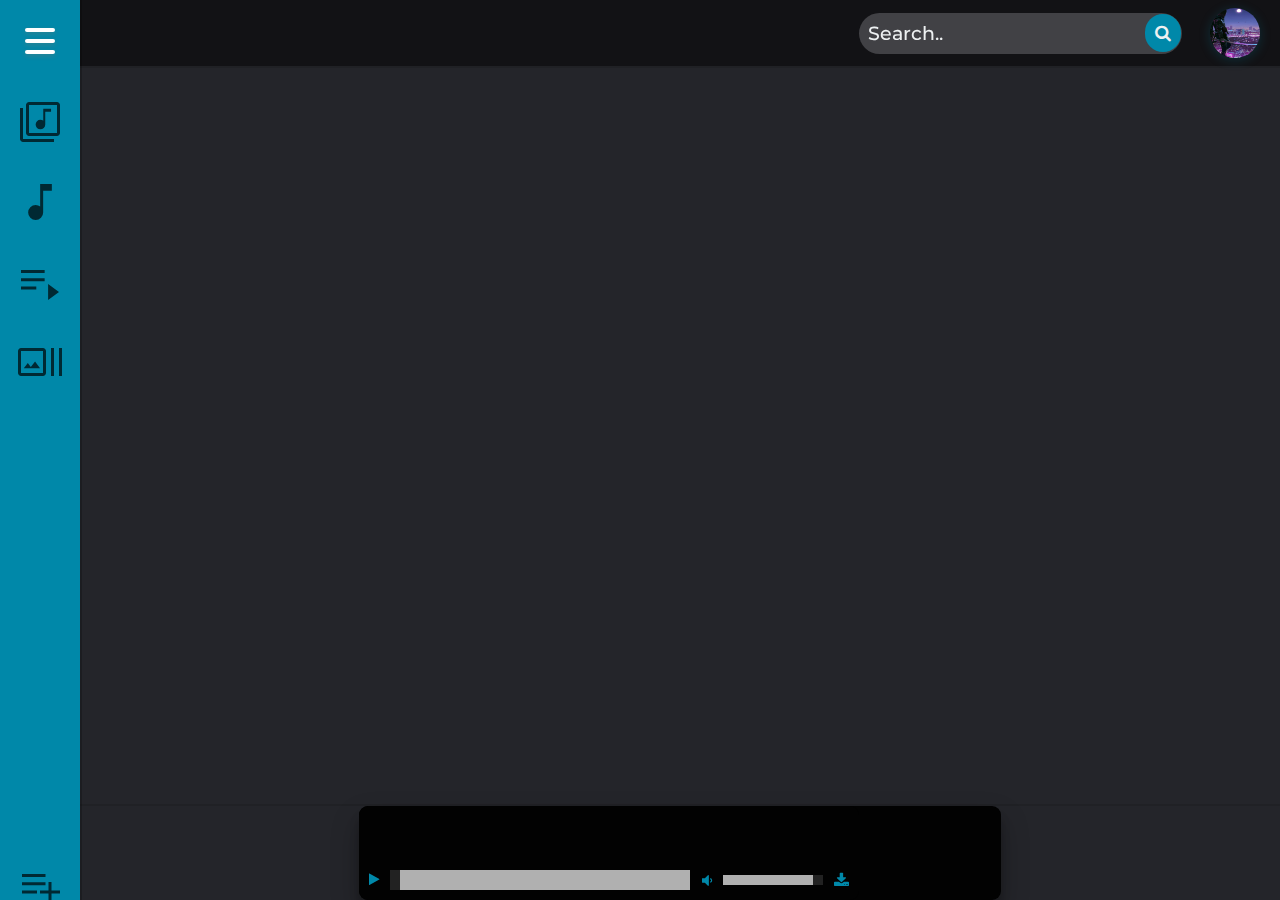
==== commit 5a759ebc: "update css in scss and dowland track" ====
--- a/index.html
+++ b/index.html
@@ -11,7 +11,7 @@
     <link rel="stylesheet" href="css/track.css"> -->
     <!-- <link rel="stylesheet" href="css/form.css"> -->
     <link rel="stylesheet" href="scss/player.css">
-    <link rel="stylesheet" href="css/style.css">
+    <link rel="stylesheet" href="./scss/style.css">
     
     <title>Document</title>
     <link rel="shortcut icon" href="#">
@@ -143,12 +143,14 @@
 
 
     <footer>
-        <div class="cover-footer">
+        <!-- <div class="cover-footer">
             <img src="./img/cyberpank.jpg" alt="" class="cover">
-        </div>
-        <div class="test">
-            <audio controls id="audio">
-                <source src="" type="audio/mpeg" id="source">
+        </div> -->
+        <div class="main-footer">
+            <audio  controls="controls" id="audio">
+                <!-- <source src="" type="audio/mpeg" id="source"> -->
+                <source src="" type="audio/ogg" id="source">
+                <source src="" type="audio/mp3" id="source1">
             </audio>
             <div class="audio-player">
                 <canvas height="50" width="480"></canvas>
@@ -160,7 +162,7 @@
                     <input type="range" class="seekbar"></input>
                     <i class="fa fa-volume-down white"></i>
                     <input type="range" class="volume"></input>
-                    <i class="fa fa-download white"></i>
+                    <i id="dowland-track" href="javascript:" onclick="saveAs(this.href)" class="fa fa-download white"></i>
                 </div>
             </div>
             <div class="name-album-text">
--- a/css/album.css
+++ b/css/album.css
@@ -1,7 +1,7 @@
 /**************************** flip card container - album **********************************/
 .album-main-search{
-    position: absolute;
-    margin-bottom: 40rem;
+    /* position: absolute; */
+    /* margin-bottom: 40rem; */
     display: flex;
     align-items: center;
     justify-content: center;
--- a/css/playlist.css
+++ b/css/playlist.css
@@ -1,6 +1,6 @@
 #playlist-select {
-    position: absolute;
-    margin-bottom: 40rem;
+    /* position: absolute; */
+    /* margin-bottom: 40rem; */
     display: flex;
     align-items: center;
     justify-content: center;
@@ -163,7 +163,7 @@
     pointer-events: none;
   }
   .select select {
-    -webkit-appearance: none;
+    /* -webkit-appearance: none; */
     padding: 7px 40px 7px 12px;
     width: 100%;
     border: 1px solid #e8eaed;
--- a/css/track.css
+++ b/css/track.css
@@ -103,13 +103,13 @@
     font-size: 23px;
     color: #0077ff 
 } 
-
+/* 
 @media only screen and (max-width: 700px) {
   #track-main  {
     justify-content: center;
     align-items: center;
 
-    /* justify-content: space-around; */
+     justify-content: space-around; 
   }
 
-}+} */--- a/scss/player.css
+++ b/scss/player.css
@@ -1,36 +1,10 @@
-.cover-footer {
-  width: 98px;
-  height: 96px;
-  margin-right: 1rem;
+.main-footer {
   display: flex;
   justify-content: center;
-  align-items: center;
-  display: none;
-}
-
-.test {
-  display: flex;
-  justify-content: center;
-
   align-items: center;
   background: #020202;
   border-radius: 9px;
   box-shadow: 0 14px 28px rgba(0, 0, 0, 0.25), 0 10px 10px rgba(0, 0, 0, 0.22);
-}
-
-footer  span {
-  font-size: 20px;
-  color: white;
-  background: #020202;
-  /* height: 98px; */
-
-
-}
-.cover-footer .cover {
-  width: 100%;
-  height: 100%;
-  border-radius: 9px;
-  border: 2px solid rgba(146, 146, 148, 0.7);
 }
 
 .seekbar {
@@ -153,9 +127,9 @@
 .audio-player {
   background: #020202;
   padding: 10px;
-  border-radius: 9px; 
-  /* box-shadow: 0 14px 28px rgba(0, 0, 0, 0.25), 0 10px 10px rgba(0, 0, 0, 0.22);  */
+  border-radius: 9px;
 }
+
 .white {
   color: rgb(0, 136, 169);
   cursor: pointer;
@@ -165,50 +139,37 @@
   text-align: center;
   color: white;
 }
+
 .name-album-text ul {
   list-style: none;
   text-align: center;
   overflow: hidden;
 }
+
 #scroll-text {
   padding: 5px;
   text-shadow: 2px 2px 4px rgb(0, 136, 169);
-  /* max-width: 150px;
-  white-space: nowrap; */
-   /* text-shadow: 2px 2px 4px rgba(255, 255, 255, 0.5);  */
-
   /* animation properties */
-  -moz-transform: translateX(100%);
-  -webkit-transform: translateX(100%);
   transform: translateX(100%);
-  
-  -moz-animation: my-animation 13s linear infinite;
   -webkit-animation: my-animation 13s linear infinite;
   animation: my-animation 13s linear infinite;
 }
 
 /* for Firefox */
-@-moz-keyframes my-animation {
-  from { -moz-transform: translateX(100%); }
-  to { -moz-transform: translateX(-100%); }
-}
-
 /* for Chrome */
 @-webkit-keyframes my-animation {
-  from { -webkit-transform: translateX(100%); }
-  to { -webkit-transform: translateX(-100%); }
+  from {
+    -webkit-transform: translateX(100%);
+  }
+  to {
+    -webkit-transform: translateX(-100%);
+  }
 }
-
 @keyframes my-animation {
   from {
-    -moz-transform: translateX(100%);
-    -webkit-transform: translateX(100%);
     transform: translateX(100%);
   }
   to {
-    -moz-transform: translateX(-100%);
-    -webkit-transform: translateX(-100%);
     transform: translateX(-100%);
   }
-}
-
+}/*# sourceMappingURL=player.css.map */--- a/scss/style.css
+++ b/scss/style.css
@@ -0,0 +1,1084 @@
+@import "../css/login.css";
+@import url("https://fonts.googleapis.com/css2?family=Montserrat:wght@500&family=Old+Standard+TT&family=Press+Start+2P&display=swap");
+* {
+  box-sizing: border-box;
+  margin: 0;
+  padding: 0;
+}
+
+body {
+  font-family: "Montserrat", sans-serif;
+  display: flex;
+  flex-direction: column;
+  font-weight: 500;
+  height: 100vh;
+  width: 100vw;
+  background-color: rgb(36, 37, 42);
+  overflow-y: hidden;
+}
+
+header {
+  display: flex;
+  justify-content: flex-end;
+  align-items: center;
+  padding: 0.5rem;
+  margin-left: 5rem;
+  background: rgba(0, 0, 0, 0.5);
+  box-shadow: 0px 0px 0px 2px rgba(0, 0, 0, 0.1);
+}
+
+main {
+  margin-left: 5rem;
+  color: #fff;
+  overflow-y: scroll;
+  height: inherit;
+}
+main::-webkit-scrollbar {
+  width: 0.45rem;
+  margin-right: 10px;
+}
+main::-webkit-scrollbar-thumb {
+  background: rgb(0, 136, 169);
+}
+main::-webkit-scrollbar-track {
+  background: #24252A;
+}
+main #contents {
+  display: flex;
+  justify-content: center;
+  align-items: center;
+  flex-wrap: wrap;
+  width: 100%;
+  height: 100%;
+}
+
+footer {
+  margin-top: 1px;
+  margin-left: 5rem;
+  background-color: transparent;
+  height: 110px;
+  display: flex;
+  align-items: center;
+  position: -webkit-sticky;
+  position: sticky;
+  z-index: auto;
+  box-shadow: 0 -2px 0 0 rgba(0, 0, 0, 0.1); /* Border top */
+}
+
+.menu-btn {
+  position: relative;
+  display: flex;
+  justify-content: center;
+  align-items: center;
+  cursor: pointer;
+  margin-right: auto;
+  width: 50px;
+  min-height: 50px;
+  transition: all 0.5s ease-in-out;
+  border-radius: 5px;
+  margin: 1rem 0.6rem;
+}
+.menu-btn:hover {
+  background: rgb(36, 37, 42);
+  border-radius: 5px;
+}
+.menu-btn .menu-btn__burger {
+  width: 30px;
+  height: 4px;
+  background: #fff;
+  border-radius: 5px;
+  box-shadow: 0 2px 5px rgba(255, 101, 47, 0.2);
+  transition: all 0.5s ease-in-out;
+}
+.menu-btn .menu-btn__burger::before {
+  transform: translateY(-11px);
+}
+.menu-btn .menu-btn__burger::after {
+  transform: translateY(11px);
+}
+
+.menu-btn__burger::after, .menu-btn__burger::before {
+  content: "";
+  position: absolute;
+  width: 30px;
+  height: 4px;
+  background: #fff;
+  border-radius: 5px;
+  box-shadow: 0 2px 5px rgba(255, 101, 47, 0.2);
+  transition: all 0.5s ease-in-out;
+}
+
+/* ANIMATION */
+.menu-btn.open .menu-btn__burger {
+  transform: translateX(-50px);
+  background: transparent;
+  box-shadow: none;
+}
+
+.menu-btn.open .menu-btn__burger::before {
+  transform: rotate(45deg) translate(35px, -35px);
+}
+
+.menu-btn.open .menu-btn__burger::after {
+  transform: rotate(-45deg) translate(35px, 35px);
+}
+
+/* SEARCH */
+.search-container {
+  display: flex;
+  justify-content: flex-end;
+  align-items: center;
+}
+.search-container .search-bar {
+  width: 100%;
+  display: flex;
+  align-items: center;
+  border-radius: 60px;
+  padding: 1px;
+  background: rgba(255, 255, 255, 0.2);
+  -webkit-backdrop-filter: blur(4px) saturate(180%);
+          backdrop-filter: blur(4px) saturate(180%);
+}
+.search-container .search-bar button img {
+  width: 20px;
+  height: 20px;
+}
+.search-container .search-bar input:-webkit-autofill,
+.search-container .search-bar input:-webkit-autofill:hover,
+.search-container .search-bar input:-webkit-autofill:focus,
+.search-container .search-bar textarea:-webkit-autofill,
+.search-container .search-bar textarea:-webkit-autofill:hover,
+.search-container .search-bar textarea:-webkit-autofill:focus,
+.search-container .search-bar select:-webkit-autofill,
+.search-container .search-bar select:-webkit-autofill:hover,
+.search-container .search-bar select:-webkit-autofill:focus {
+  border: 0;
+  -webkit-text-fill-color: #edf0f1;
+  -webkit-box-shadow: none;
+  -webkit-transition: background-color 5000s ease-in-out 0s;
+  transition: background-color 5000s ease-in-out 0s;
+}
+.search-container .search-bar input[type=text] {
+  padding: 8px;
+  font-size: 19px;
+  font-family: inherit;
+  border-radius: 10px;
+  margin-right: 2px;
+  color: #edf0f1;
+  flex: 1;
+  border: 0;
+  outline: 0;
+  background: transparent;
+}
+.search-container .search-bar input[type=text]::-moz-placeholder {
+  color: #edf0f1;
+}
+.search-container .search-bar input[type=text]:-ms-input-placeholder {
+  color: #edf0f1;
+}
+.search-container .search-bar input[type=text]::placeholder {
+  color: #edf0f1;
+}
+.search-container .search-bar button {
+  float: right;
+  padding: 9px 10px;
+  margin-left: 3px;
+  background: #edf0f1;
+  font-size: 17px;
+  border: none;
+  cursor: pointer;
+  border-radius: 50px;
+  color: #edf0f1;
+  background: rgb(0, 136, 169);
+}
+
+.avatar-munu {
+  position: relative;
+  display: inline-block;
+  width: 90px;
+  text-align: center;
+}
+.avatar-munu .dropdown-content {
+  display: none;
+  position: absolute;
+  min-width: 100px;
+  z-index: 1;
+  background-color: rgba(0, 0, 0, 0.5);
+  border-radius: 4px;
+}
+.avatar-munu .dropdown-content a {
+  color: rgb(0, 136, 169);
+  padding: 12px 16px;
+  text-decoration: none;
+  display: block;
+}
+.avatar-munu .dropdown-content a:hover {
+  background-color: rgba(0, 0, 0, 0.9);
+  border-radius: 4px;
+}
+.avatar-munu .avatar {
+  margin-left: 1rem;
+  cursor: pointer;
+  vertical-align: middle;
+  width: 50px;
+  height: 50px;
+  border-radius: 50%;
+  box-shadow: rgba(0, 136, 169, 0.24) 0px 2px 12px 0px;
+}
+.avatar-munu:hover .dropdown-content {
+  display: block;
+}
+.avatar-munu:hover .avatar {
+  background-color: #0077ff;
+}
+
+/*********************************** Nav bar menu *********************************/
+.navbar-vrt {
+  position: fixed;
+  background-color: rgb(0, 136, 169);
+  transition: width 600ms ease;
+  z-index: 2;
+}
+
+.navbar-vrt-nav {
+  list-style: none;
+  padding: 0;
+  margin: 0;
+  display: flex;
+  align-items: center;
+  height: 100%;
+}
+
+.nav-item {
+  width: 100%;
+}
+.nav-item:hover svg {
+  color: #edf0f1;
+}
+.nav-item:last-child {
+  display: flex;
+  flex-direction: column;
+}
+
+.nav-link {
+  display: flex;
+  align-items: center;
+  height: 5rem;
+  color: #edf0f1;
+  text-decoration: none;
+  filter: grayscale(100%) opacity(0.7);
+  transition: 600ms;
+}
+.nav-link svg {
+  width: 3rem;
+  min-width: 3rem;
+  margin: 0 1rem;
+  color: #000000;
+}
+.nav-link:hover {
+  filter: grayscale(0%) opacity(1);
+  background: rgb(36, 37, 42);
+  color: #edf0f1;
+}
+
+.link-text {
+  display: inline;
+  margin-left: 1rem;
+  opacity: 0;
+  visibility: hidden;
+  transition: visibility 0s, opacity 0.7s linear;
+}
+
+.link-text-visible {
+  opacity: 1;
+  visibility: visible;
+}
+
+.content-option {
+  display: flex;
+  height: 100%;
+  align-items: center;
+  justify-content: space-around;
+  opacity: 0;
+  visibility: hidden;
+  transition: visibility 0s, opacity 0.5s linear;
+}
+.content-option span {
+  font-size: 2rem;
+  padding: 6px;
+  border-radius: 6px;
+  color: #fff;
+  background: rgb(36, 37, 42);
+}
+.content-option span:hover {
+  cursor: pointer;
+  font-size: 2.2rem;
+  transition: all 0.1s ease;
+}
+
+.item-option {
+  height: 5rem;
+  width: 100%;
+  margin-top: 400px;
+}
+
+.option-open {
+  visibility: visible;
+  opacity: 1;
+}
+
+.nav-link-last {
+  transition: all 0.5s ease;
+}
+
+.rotate-option {
+  transition: all 0.5s ease;
+  transform: rotate(360deg);
+}
+
+.rotate-option-clouse {
+  transition: all 0.5s ease;
+  transform: rotate(-360deg);
+}
+
+/************************************* Genres  *******************************************/
+.genres-main {
+  display: flex;
+  justify-content: center;
+  align-items: center;
+  flex-wrap: wrap;
+  width: 100%;
+  height: 100%;
+}
+
+.genre {
+  width: 300px;
+  border-radius: 10px;
+  text-align: center;
+  margin: 1rem;
+  cursor: pointer;
+}
+
+.genre > img {
+  width: 100%;
+  height: 100%;
+  border-radius: 10px;
+  -o-object-fit: contain;
+     object-fit: contain;
+}
+
+.genre > span {
+  font-size: 20px;
+}
+
+/************************** Album css **********************************************/
+.album-main-search {
+  display: flex;
+  align-items: center;
+  justify-content: center;
+  width: 100%;
+  height: 100%;
+}
+
+.album-main-container {
+  display: flex;
+  flex-wrap: wrap;
+  align-items: center;
+  justify-content: center;
+  width: 100%;
+  height: 100%;
+}
+.album-main-container .maincontainer {
+  position: relative;
+  width: 400px;
+  height: 550px;
+  margin: 1rem;
+}
+
+.thecard {
+  position: absolute;
+  width: 100%;
+  height: 100%;
+  transform-style: preserve-3d;
+  transition: all 0.5s ease;
+}
+.thecard .thefront {
+  position: absolute;
+  width: 100%;
+  height: 100%;
+  -webkit-backface-visibility: hidden;
+          backface-visibility: hidden;
+  background: rgba(0, 0, 0, 0.5);
+  color: #333;
+  text-align: center;
+  border-radius: 20px;
+  font-size: 18px;
+  color: var(--text-primary);
+}
+.thecard .thefront ul {
+  padding: 0;
+  margin: 0;
+  height: 47%;
+  list-style: none;
+  display: flex;
+  flex-direction: column;
+  align-items: center;
+  justify-content: space-around;
+}
+.thecard .thefront .name {
+  padding: 10px;
+}
+.thecard .thefront img {
+  width: 100%;
+  border-radius: 12px;
+  height: 277px;
+  -o-object-fit: cover;
+     object-fit: cover;
+  border-bottom-left-radius: 0;
+  border-bottom-right-radius: 0;
+}
+.thecard .thefront button {
+  border: 0px;
+  border-radius: 10px;
+  background: #0077ff;
+  font-size: 1rem;
+  padding: 10px;
+  cursor: pointer;
+  color: #e0efff;
+}
+.thecard .theback {
+  position: absolute;
+  width: 100%;
+  height: 100%;
+  -webkit-backface-visibility: hidden;
+          backface-visibility: hidden;
+  background-color: rgba(0, 0, 0, 0.7);
+  transform: rotateY(180deg);
+  border-radius: 20px;
+  font-size: 1rem;
+}
+.thecard .theback .card_flip {
+  position: absolute;
+  width: 100%;
+  height: 100%;
+}
+.thecard .theback .card_flip ul {
+  list-style: none;
+  height: 89%;
+  overflow-y: scroll;
+}
+.thecard .theback .card_flip ul::-webkit-scrollbar {
+  width: 0.35rem;
+  height: 2em;
+  margin-right: 10px;
+}
+.thecard .theback .card_flip ul::-webkit-scrollbar-button {
+  height: 12px;
+}
+.thecard .theback .card_flip ul::-webkit-scrollbar-thumb {
+  box-shadow: inset 0 0 5px rgba(0, 0, 0, 0.5);
+  background: #0077ff;
+  border-radius: 10px;
+}
+.thecard .theback .card_flip ul::-webkit-scrollbar-track {
+  background: rgba(0, 0, 0, 0.5);
+  border-radius: 10px;
+  /* height: 100px; */
+}
+.thecard .theback .card_flip ul li {
+  display: flex;
+  justify-content: space-evenly;
+  align-items: center;
+  width: 100%;
+  padding: 10px;
+  cursor: pointer;
+}
+.thecard .theback .card_flip ul:hover {
+  background: rgba(0, 0, 0, 0.2);
+}
+.thecard .theback .card_flip ul span {
+  margin-left: 2rem;
+  width: 210px;
+  white-space: nowrap;
+  text-overflow: ellipsis;
+  overflow: hidden;
+}
+.thecard .theback .card_flip .btn-container {
+  display: flex;
+  justify-content: center;
+  align-items: center;
+  height: 11%;
+  border-top: 2px solid rgba(0, 0, 0, 0.1);
+}
+.thecard .theback .card_flip .btn-container button {
+  display: block;
+  border: 0;
+  border-radius: 10px;
+  background: #0077ff;
+  font-size: 17px;
+  padding: 10px;
+  cursor: pointer;
+  color: var(--text-primary);
+}
+
+.thecard-rotate {
+  transform: rotateY(180deg);
+}
+
+.tag-album {
+  /* width: 1rem;
+  max-height: 5px; */
+  padding: 4px 8px;
+  border: 1px solid #0077ff;
+  border-radius: 50px;
+  font-size: 12px;
+  font-weight: 600;
+  color: #0077ff;
+}
+
+#search_album {
+  font-family: inherit;
+  font-size: 1rem;
+}
+#search_album:hover {
+  outline: 0px;
+}
+
+#btn-album-search {
+  background-color: #0077ff;
+  box-sizing: border-box;
+  font-size: 18px;
+  margin-bottom: 5px;
+  margin-top: 6px;
+  margin-bottom: 16px;
+  margin-left: 5px;
+}
+
+.form-album {
+  display: flex;
+  align-items: center;
+  justify-content: center;
+  margin-bottom: 5rem;
+}
+
+/************************* Form  ******************************************/
+.input-text, #albumArtist, #albumName, select, textarea {
+  width: 100%;
+  padding: 12px;
+  border: 1px solid #ccc;
+  border-radius: 4px;
+  box-sizing: border-box;
+  margin-top: 6px;
+  margin-bottom: 16px;
+  resize: vertical;
+  outline: none;
+}
+
+.input-text:hover, #country:hover {
+  outline: 2px solid #04AA6D;
+}
+
+input[type=submit] {
+  background-color: #04AA6D;
+  color: white;
+  padding: 12px 20px;
+  border: none;
+  border-radius: 4px;
+  cursor: pointer;
+  margin-right: auto;
+}
+input[type=submit]:hover {
+  background-color: #45a049;
+}
+
+.container-form {
+  width: 40rem;
+  border-radius: 5px;
+  background-color: rgb(36, 37, 42);
+  padding: 20px;
+}
+
+h3 {
+  margin-bottom: 10px;
+  text-align: center;
+  color: #04AA6D;
+}
+
+.image-upload {
+  width: 100%;
+  display: flex;
+  align-items: center;
+  justify-content: center;
+  margin-top: 12px;
+  margin-bottom: 12px;
+}
+
+#previewImg {
+  border-radius: 4px;
+  -o-object-fit: cover;
+     object-fit: cover;
+  cursor: pointer;
+}
+
+#file-track {
+  background-color: white;
+  margin-left: auto;
+  padding: 10px;
+  border-radius: 4px;
+  color: black;
+}
+#file-track:hover {
+  outline: 2px solid #04AA6D;
+}
+
+.autosave-message {
+  text-align: right;
+  color: greenyellow;
+}
+
+.autosave-message-saving {
+  color: #999999;
+}
+
+/**************************** playlist ***************************************/
+#playlist-select {
+  display: flex;
+  justify-content: center;
+  align-items: center;
+  width: 100%;
+  height: 100%;
+}
+
+.playlist {
+  width: 100%;
+  height: 100%;
+  display: flex;
+  flex-direction: column;
+  justify-content: center;
+  align-items: center;
+}
+.playlist .container-playlist {
+  text-align: center;
+  width: 100%;
+  height: 100%;
+}
+.playlist .container-playlist .playlist-name {
+  display: block;
+  height: 50px;
+  font-size: 2rem;
+  color: #0077ff;
+  background-color: rgba(0, 0, 0, 0.7);
+  border-bottom: 1px solid rgba(255, 255, 255, 0.2);
+}
+
+#playlist-main {
+  display: flex;
+  align-items: center;
+  justify-content: flex-start;
+  flex-wrap: wrap;
+  width: 100%;
+  height: 100%;
+}
+
+.traks-number {
+  float: right;
+  color: #fff;
+  margin-right: 3px;
+  border: 1px solid rgba(0, 0, 0, 0.2);
+}
+
+.main-item {
+  width: 300px;
+  height: 400px;
+  border-radius: 10px;
+  text-align: center;
+  margin: 2rem;
+  cursor: pointer;
+}
+.main-item img {
+  width: 100%;
+  height: 100%;
+  border-radius: 10px;
+  -o-object-fit: cover;
+     object-fit: cover;
+}
+.main-item span {
+  font-size: 20px;
+}
+.main-item a {
+  display: none;
+}
+
+#select_genre {
+  display: none;
+}
+
+.option-genre {
+  font-size: 1rem;
+  color: rgba(0, 0, 0, 0.7);
+  background-color: white;
+  border: 0;
+  padding: 8px 16px;
+}
+
+.playlist-content {
+  width: 100%;
+  height: 100%;
+  display: flex;
+  justify-content: center;
+}
+.playlist-content .playlist-item {
+  width: 100%;
+  height: 100%;
+  border-radius: 4px;
+}
+.playlist-content .playlist-item ul {
+  list-style: none;
+  width: 100%;
+  height: 100%;
+  text-align: center;
+}
+.playlist-content .playlist-item ul::-webkit-scrollbar {
+  width: 0.35rem;
+  margin-right: 10px;
+}
+.playlist-content .playlist-item ul::-webkit-scrollbar-thumb {
+  box-shadow: inset 0 0 5px rgba(0, 0, 0, 0.5);
+  background: #0077ff;
+  border-radius: 10px;
+}
+.playlist-content .playlist-item ul::-webkit-scrollbar-track {
+  background: rgba(0, 0, 0, 0.5);
+  border-radius: 10px;
+}
+.playlist-content .playlist-item ul li {
+  display: flex;
+  justify-content: space-evenly;
+  align-items: center;
+  padding: 10px;
+  width: 100%;
+  cursor: pointer;
+  background-color: rgba(0, 0, 0, 0.7);
+}
+.playlist-content .playlist-item ul li:hover {
+  background: rgba(0, 0, 0, 0.5);
+}
+.playlist-content .playlist-item ul li span {
+  margin-left: 1rem;
+  width: 300px;
+  white-space: nowrap;
+  text-overflow: ellipsis;
+  overflow: hidden;
+}
+.playlist-content .playlist-item ul li i {
+  margin-left: 3rem;
+}
+
+.playlist-cover {
+  width: 50px;
+  height: 50px;
+  margin-right: 5rem;
+}
+.playlist-cover img {
+  width: 100%;
+  height: 100%;
+}
+
+.li-cov-icon {
+  display: flex;
+  align-items: center;
+  justify-content: center;
+}
+
+.select {
+  position: relative;
+  min-width: 300px;
+  margin-bottom: 6rem;
+}
+.select svg {
+  position: absolute;
+  right: 12px;
+  top: calc(50% - 3px);
+  width: 10px;
+  height: 6px;
+  stroke-width: 2px;
+  stroke: #9098a9;
+  fill: none;
+  stroke-linecap: round;
+  stroke-linejoin: round;
+  pointer-events: none;
+}
+.select select {
+  -webkit-appearance: none;
+  padding: 7px 40px 7px 12px;
+  width: 100%;
+  border: 1px solid #e8eaed;
+  border-radius: 5px;
+  background: #fff;
+  box-shadow: 0 1px 3px -2px #9098a9;
+  cursor: pointer;
+  font-family: inherit;
+  font-size: 16px;
+  transition: all 150ms ease;
+}
+.select select:required:invalid {
+  color: #5a667f;
+  margin-bottom: 5px;
+}
+
+.select select option {
+  color: #223254;
+}
+
+.select select option[value=""][disabled] {
+  display: none;
+}
+
+.select select:focus {
+  outline: none;
+  border-color: #07f;
+  box-shadow: 0 0 0 2px rgba(0, 119, 255, 0.2);
+}
+
+.select select:hover + svg {
+  stroke: #07f;
+}
+
+.sprites {
+  position: absolute;
+  width: 0;
+  height: 0;
+  pointer-events: none;
+  -webkit-user-select: none;
+     -moz-user-select: none;
+      -ms-user-select: none;
+          user-select: none;
+}
+
+/*******************  Trak ************************/
+#track-main {
+  width: 100%;
+  height: 100%;
+  display: flex;
+  flex-wrap: wrap;
+  margin-left: 1rem;
+  margin-top: 1rem;
+}
+
+#container-track {
+  width: 300px;
+  max-width: 300px;
+  padding: 1rem;
+}
+
+.container {
+  width: 300px;
+  max-width: 300px;
+  margin: 1rem;
+}
+
+.card {
+  max-height: 331px;
+  background-color: rgba(0, 0, 0, 0.7);
+  border-radius: 12px;
+  text-align: center;
+  box-shadow: 0 4px 8px 0 rgba(0, 0, 0, 0.12), 0 6px 20px 0 rgba(0, 0, 0, 0.19);
+}
+.card img {
+  width: 100%;
+  border-radius: 12px;
+  height: 214px;
+  -o-object-fit: cover;
+     object-fit: cover;
+  border-bottom-left-radius: 0;
+  border-bottom-right-radius: 0;
+}
+.card ul {
+  list-style: none;
+  margin: 0;
+  padding: 0;
+  display: flex;
+  justify-content: center;
+  align-items: center;
+  margin-top: 1rem;
+}
+.card .play {
+  border: none;
+  padding: 12px 24px;
+  font-weight: 600;
+  color: #0077ff;
+  background: transparent;
+  margin: 0 auto;
+  display: block;
+  cursor: pointer;
+}
+.card .like {
+  border: none;
+  padding: 12px 24px;
+  background: transparent;
+  font-weight: 600;
+  color: transparent;
+  margin: 0 auto;
+  display: block;
+  cursor: pointer;
+}
+.card .like i {
+  line-height: 30px;
+  text-align: center;
+  font-size: 23px;
+  color: #0077ff;
+}
+
+/* Style div elements that have class equal to tag */
+.tag {
+  display: block;
+  overflow: hidden;
+  width: 268;
+  white-space: nowrap;
+  text-overflow: ellipsis;
+  padding: 4px 8px;
+  border-radius: 50px;
+  font-size: 12px;
+  font-weight: 600;
+  color: #0077ff;
+}
+
+/* Style button element */
+.like-up {
+  color: red;
+}
+
+.card__details {
+  /* Add space around the details */
+  padding: 16px 8px 8px 8px;
+  max-width: 268px;
+  max-height: 114px;
+}
+
+.play-icon {
+  line-height: 30px;
+  text-align: center;
+  font-size: 23px;
+  color: #0077ff;
+}
+
+@media only screen and (max-width: 700px) {
+  .item-option {
+    display: none;
+  }
+  .link-text {
+    display: none;
+  }
+  .option-content-mobile span {
+    font-size: 2rem;
+    padding: 6px;
+    border-radius: 6px;
+    color: rgb(0, 136, 169);
+    background: black;
+  }
+  .option-content-mobile {
+    visibility: hidden;
+    opacity: 0;
+    position: fixed;
+    bottom: 5rem;
+    width: 20%;
+    height: 200px;
+    display: flex;
+    flex-direction: column;
+    align-items: center;
+    justify-content: space-between;
+    transition: visibility 0s, opacity 0.5s linear;
+    margin-bottom: 8px;
+  }
+  .option-open-mobile {
+    visibility: visible;
+    opacity: 1;
+  }
+  header {
+    margin: 0;
+    justify-content: center;
+    padding: 0.3rem;
+  }
+  footer {
+    display: none;
+    margin-left: 0;
+    padding: 0;
+    justify-content: center;
+  }
+  .cover-footer {
+    display: none;
+  }
+  .menu-btn {
+    display: none;
+  }
+  .navbar-vrt {
+    position: fixed;
+    bottom: 0;
+    width: 100vw;
+    height: 4rem;
+    box-shadow: 0 -2px 0 0 rgba(0, 0, 0, 0.2);
+  }
+  .logo {
+    display: none;
+  }
+  .navbar-vrt-nav {
+    flex-direction: row;
+  }
+  .nav-link {
+    justify-content: center;
+    height: 4rem;
+  }
+  main {
+    margin: 0;
+    padding: 0;
+    margin-bottom: 4rem;
+  }
+  .minute-track {
+    display: none;
+  }
+  #playlist-main {
+    justify-content: center;
+  }
+  .playlist-item > ul > li > span {
+    width: 250px;
+  }
+  .playlist-item {
+    width: 100%;
+  }
+  .playlist-cover {
+    margin-right: 2rem;
+  }
+  .playlist-item > ul > li > i {
+    margin-left: 2rem;
+  }
+  .playlist {
+    height: 100%;
+  }
+  .container-form {
+    width: 30rem;
+  }
+  #track-main {
+    justify-content: center;
+    align-items: center;
+  }
+}
+@media only screen and (min-width: 700px) {
+  .navbar-vrt {
+    top: 0;
+    width: 5rem;
+    height: 100vh;
+    box-shadow: 2px 0 0 0 rgba(0, 0, 0, 0.2);
+  }
+  footer {
+    justify-content: center;
+  }
+  .nav-item:last-child {
+    margin-top: auto;
+  }
+  .option-content-mobile {
+    display: none;
+  }
+  .navbar-vrt-nav {
+    flex-direction: column;
+  }
+}/*# sourceMappingURL=style.css.map */